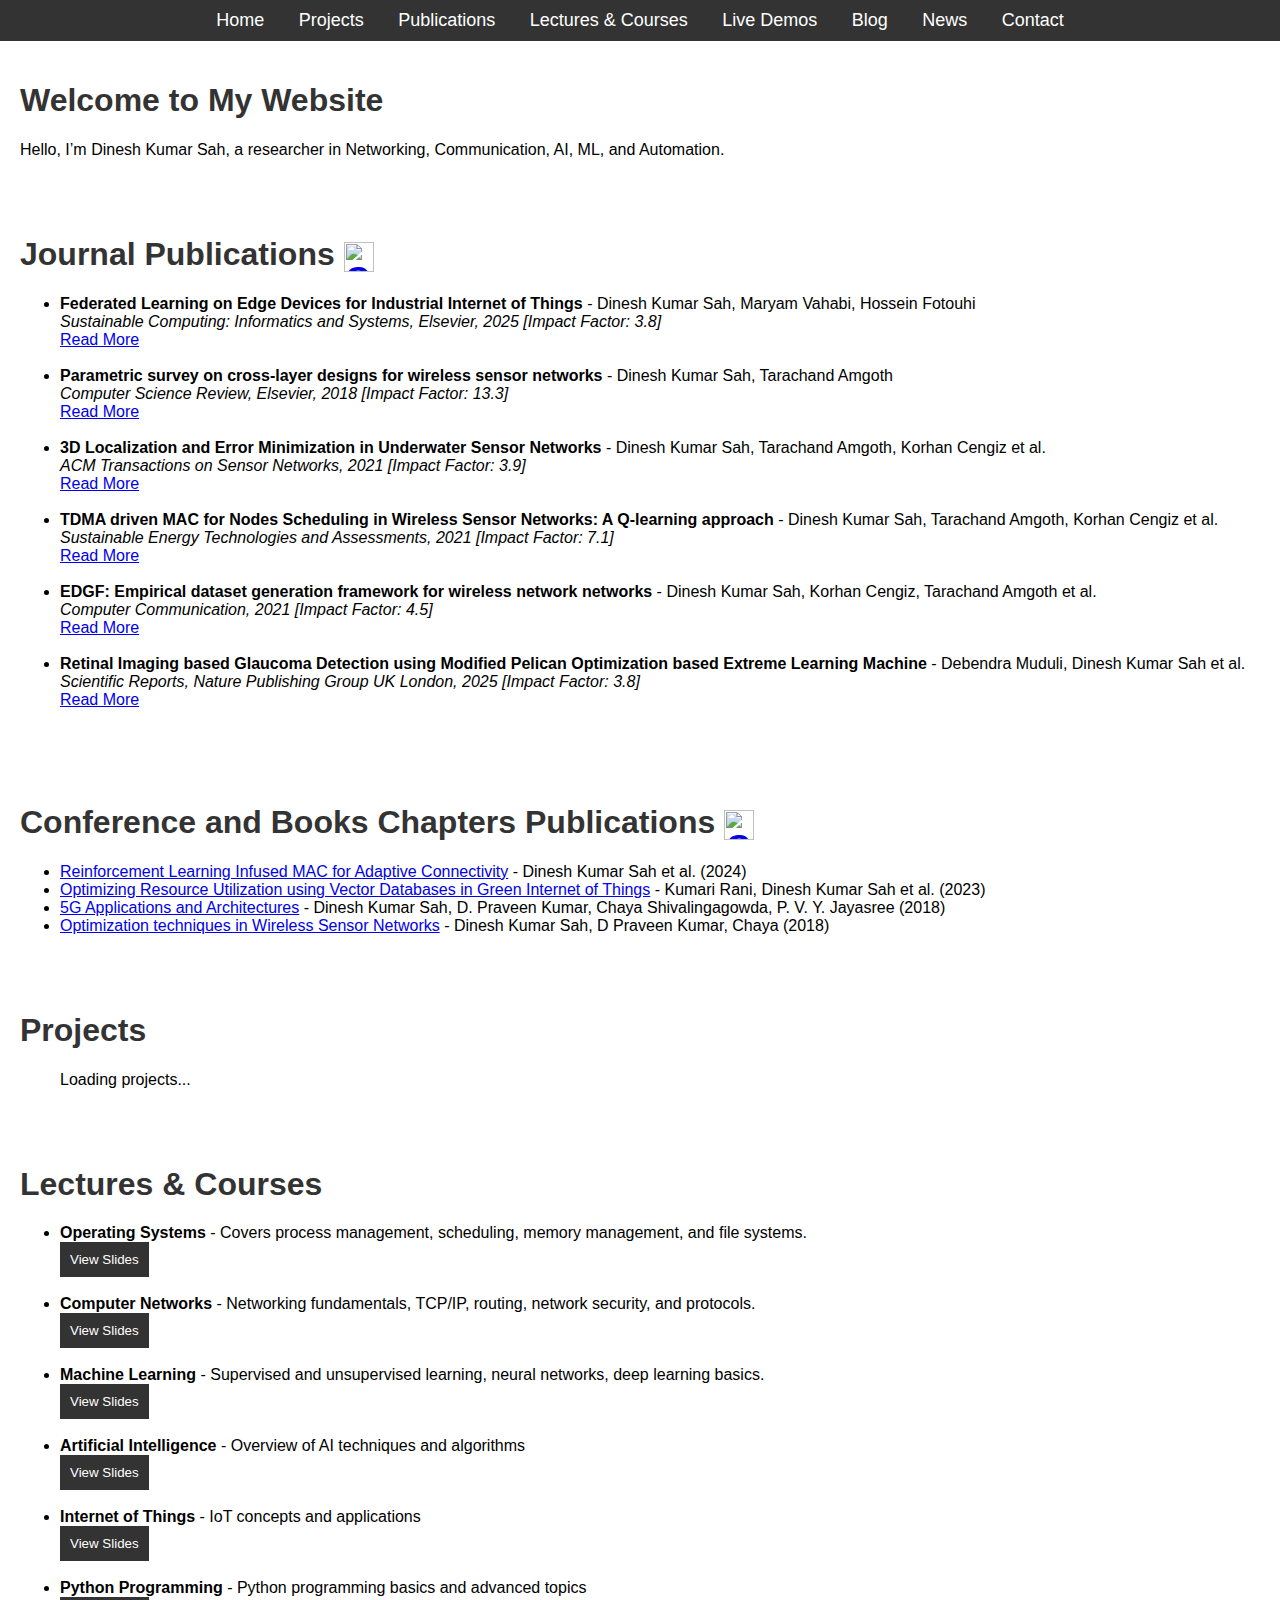
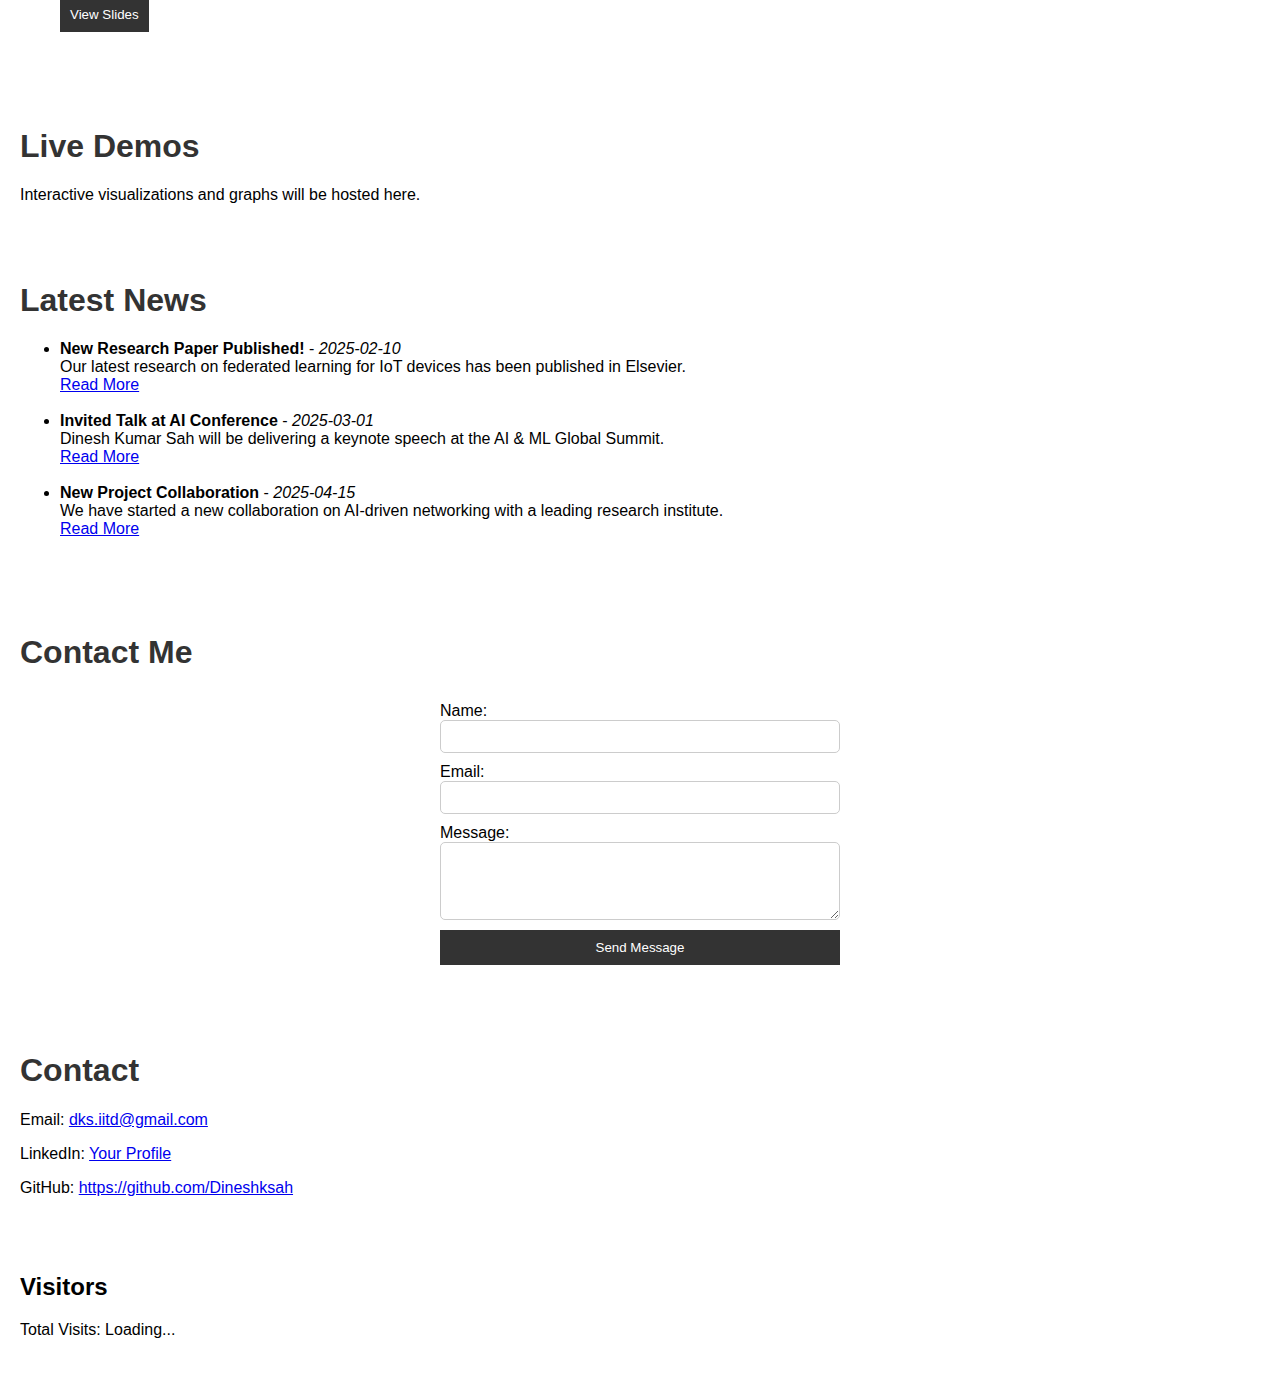
==== index.html @ 151e9bae "Update index.html" ====
<!-- Link External CSS -->
<link rel="stylesheet" href="styles.css">

<!-- Link External JavaScript -->
<script src="ui.js" defer></script>


<!DOCTYPE html>
<html lang="en">
<head>
    <meta charset="UTF-8">
    <meta name="viewport" content="width=device-width, initial-scale=1.0">
    <title>DKS</title>
    <style>
        body { font-family: Arial, sans-serif; margin: 0; padding: 0; }
        nav { background: #333; padding: 10px; text-align: center; }
        nav a { color: white; margin: 0 15px; text-decoration: none; font-size: 18px; }
        section { padding: 20px; }
        h1 { color: #333; }
    </style>
</head>
<body>
   
<nav>
    <a href="#home">Home</a>
    <a href="#projects">Projects</a>
    <a href="#publications">Publications</a>
    <a href="#lectures">Lectures & Courses</a>
    <a href="#demos">Live Demos</a>
    <a href="blog.html">Blog</a> <!-- New Blog Button -->
    <a href="#news">News</a> <!-- New News Button -->
    <a href="#contact">Contact</a>
</nav>

    <section id="home">
        <h1>Welcome to My Website</h1>
        <p>Hello, I’m Dinesh Kumar Sah, a researcher in Networking, Communication, AI, ML, and Automation.</p>
    </section>

    <section id="publications">
        <h1>Journal Publications 
            <a href="https://scholar.google.com/citations?user=5rvrZk8AAAAJ&hl=en&oi=ao" target="_blank">
                <img src="https://upload.wikimedia.org/wikipedia/commons/c/c7/Google_Scholar_logo.svg" 
                     alt="Google Scholar" 
                     width="30" 
                     height="30" 
                     style="vertical-align: middle;">
            </a>
        </h1>
        <ul id="journals-list">Loading journal papers...</ul>
    </section>

    <section id="conference-books-publications">
        <h1>Conference and Books Chapters Publications 
            <a href="https://scholar.google.com/citations?user=5rvrZk8AAAAJ&hl=en&oi=ao" target="_blank">
                <img src="https://upload.wikimedia.org/wikipedia/commons/c/c7/Google_Scholar_logo.svg" 
                     alt="Google Scholar" 
                     width="30" 
                     height="30" 
                     style="vertical-align: middle;">
            </a>
        </h1>
        <ul id="papers-list">Loading papers...</ul>
    </section>

    <section id="projects">
        <h1>Projects</h1>
        <ul id="projects-list">Loading projects...</ul>
    </section>

<section id="lectures">
    <h1>Lectures & Courses</h1>
    <ul id="lectures-list">Loading lectures...</ul>
</section>

<script>
    // Fetch subjects from lectures.json
    fetch('lectures.json')
        .then(response => response.json())
        .then(data => {
            let lecturesList = document.getElementById("lectures-list");
            lecturesList.innerHTML = "";
            data.forEach(lecture => {
                let listItem = `<li>
                    <strong>${lecture.title}</strong> - ${lecture.description} <br>
                    <a href="slides/${lecture.page}" target="_blank">
                        <button>View Slides</button>
                    </a>
                </li><br>`;
                lecturesList.innerHTML += listItem;
            });
        })
        .catch(error => console.error("Error loading lectures:", error));
</script>

    <section id="demos">
        <h1>Live Demos</h1>
        <p>Interactive visualizations and graphs will be hosted here.</p>
    </section>

    <script>
        // Fetch Journal Publications
        fetch('journals.json')
            .then(response => response.json())
            .then(data => {
                let journalsList = document.getElementById("journals-list");
                journalsList.innerHTML = "";
                data.forEach(journal => {
                    let listItem = `
                        <li>
                            <strong>${journal.title}</strong> - ${journal.authors} <br>
                            <em>${journal.journal}, ${journal.year} [Impact Factor: ${journal.impact_factor}]</em> <br>
                            <a href="${journal.link}" target="_blank">Read More</a>
                        </li><br>
                    `;
                    journalsList.innerHTML += listItem;
                });
            })
            .catch(error => console.error("Error loading journals:", error));

        // Fetch Conference and Book Chapter Publications
        fetch('papers.json')
            .then(response => response.json())
            .then(data => {
                let papersList = document.getElementById("papers-list");
                papersList.innerHTML = "";
                data.forEach(paper => {
                    let listItem = `
                        <li><a href="${paper.link}">${paper.title}</a> - ${paper.authors} (${paper.year})</li>
                    `;
                    papersList.innerHTML += listItem;
                });
            })
            .catch(error => console.error("Error loading papers:", error));

        // Fetch News
        fetch('news.json')
            .then(response => response.json())
            .then(data => {
                let newsList = document.getElementById("news-list");
                newsList.innerHTML = "";
                data.forEach(news => {
                    let listItem = `
                        <li>
                            <strong>${news.title}</strong> - <em>${news.date}</em> <br>
                            ${news.description} <br>
                            <a href="${news.link}" target="_blank">Read More</a>
                        </li><br>
                    `;
                    newsList.innerHTML += listItem;
                });
            })
            .catch(error => console.error("Error loading news:", error));
    </script>

    <section id="news">
        <h1>Latest News</h1>
        <ul id="news-list">Loading news...</ul>
    </section>

    <section id="contact">
        <h1>Contact Me</h1>
        <form id="contactForm">
            <label for="name">Name:</label>
            <input type="text" id="name" required>
            
            <label for="email">Email:</label>
            <input type="email" id="email" required>
            
            <label for="message">Message:</label>
            <textarea id="message" rows="4" required></textarea>
            
            <button type="submit">Send Message</button>
        </form>
        <p id="formStatus"></p>
    </section>

    <style>
        /* Basic Styling for Form */
        form {
            max-width: 400px;
            margin: auto;
            padding: 10px;
            display: flex;
            flex-direction: column;
        }
        input, textarea {
            margin-bottom: 10px;
            padding: 8px;
            border: 1px solid #ccc;
            border-radius: 5px;
        }
        button {
            background-color: #333;
            color: white;
            padding: 10px;
            border: none;
            cursor: pointer;
        }
        button:hover {
            background-color: #555;
        }
        #formStatus {
            text-align: center;
            margin-top: 10px;
            font-weight: bold;
        }
    </style>

    <section id="contact">
        <h1>Contact</h1>
        <p>Email: <a href="mailto:dks.iitd@gmail.com">dks.iitd@gmail.com</a></p>
        <p>LinkedIn: <a href="#">Your Profile</a></p>
        <p>GitHub: <a href="#">https://github.com/Dineshksah</a></p>
    </section>

<section id="visitor-count">
    <h2>Visitors</h2>
    <p>Total Visits: <span id="visit-count">Loading...</span></p>
</section>


    <!--     from here thing are commented  -->

  <script type="module">
  // Import the necessary Firebase SDKs
  import { initializeApp } from "https://www.gstatic.com/firebasejs/11.3.1/firebase-app.js";
  import { getFirestore, collection, addDoc, getDocs } from "https://www.gstatic.com/firebasejs/11.3.1/firebase-firestore.js";

  // Your Firebase Configuration
  const firebaseConfig = {
    apiKey: "AIzaSyALmsmp7Ucl5R_MDv22D4RGgfpVOBVGSXM",
    authDomain: "visitortracker-b05e8.firebaseapp.com",
    projectId: "visitortracker-b05e8",
    storageBucket: "visitortracker-b05e8.firebasestorage.app",
    messagingSenderId: "436116621979",
    appId: "1:436116621979:web:8ce66c51e2e0ae87d2143e",
    measurementId: "G-VPR4KCX82P"
  };

  // Initialize Firebase
  const app = initializeApp(firebaseConfig);
  const db = getFirestore(app);

//   // Function to Log Visitor Data
//   async function logVisitor() {
//     try {
//       const ipResponse = await fetch('https://api.ipify.org?format=json');
//       const ipData = await ipResponse.json();
//       const visitorIP = ipData.ip;
// //const locationResponse = await fetch(`https://cors-anywhere.herokuapp.com/https://ipapi.co/${visitorIP}/json/`);

//         const locationResponse = await fetch(`https://cors.io/?https://ipapi.co/${visitorIP}/json/`);

//       // const locationResponse = await fetch(`https://ipapi.co/${visitorIP}/json/`);
//       const locationData = await locationResponse.json();

//       const visitorData = {
//         ip: visitorIP,
//         city: locationData.city || "Unknown",
//         country: locationData.country_name || "Unknown",
//         browser: navigator.userAgent,
//         date: new Date().toISOString()
//       };



        

//       // Store visitor data in Firestore
//       await addDoc(collection(db, "visitors"), visitorData);
//       console.log("Visitor logged in Firebase");
//     } catch (error) {
//       console.error("Error logging visitor:", error);
//     }
//   }






      
      async function logVisitor() {
    try {
        const ipResponse = await fetch('https://ipinfo.io/json'); // Using ipinfo.io
        const ipData = await ipResponse.json();
        const visitorIP = ipData.ip;

        // Fetching location data from ipinfo.io
        const locationResponse = await fetch(`https://ipinfo.io/${visitorIP}/json`);
        const locationData = await locationResponse.json();

        const visitorData = {
            ip: visitorIP,
            city: locationData.city || "Unknown",
            country: locationData.country || "Unknown",
            browser: navigator.userAgent,
            date: new Date().toISOString()
        };

        // Store visitor data in Firestore
        await addDoc(collection(db, "visitors"), visitorData);
        console.log("Visitor logged in Firebase");
    } catch (error) {
        console.error("Error logging visitor:", error);
    }
}


  // Function to Display Visitor Count
  async function updateVisitorCount() {
    try {
      const querySnapshot = await getDocs(collection(db, "visitors"));
      let visitorCount = querySnapshot.size; // Total visitors count
      document.getElementById("visit-count").innerText = visitorCount;
    } catch (error) {
      console.error("Error fetching visitor count:", error);
    }
  }

  // Run both functions on page load
  logVisitor();
  updateVisitorCount();
</script>

<script type="module">
  // Import Firebase modules
  import { initializeApp } from "https://www.gstatic.com/firebasejs/11.3.1/firebase-app.js";
  import { getFirestore, collection, addDoc } from "https://www.gstatic.com/firebasejs/11.3.1/firebase-firestore.js";

  // Your Firebase Configuration
  const firebaseConfig = {
    apiKey: "AIzaSyALmsmp7Ucl5R_MDv22D4RGgfpVOBVGSXM",
    authDomain: "visitortracker-b05e8.firebaseapp.com",
    projectId: "visitortracker-b05e8",
    storageBucket: "visitortracker-b05e8.firebasestorage.app",
    messagingSenderId: "436116621979",
    appId: "1:436116621979:web:8ce66c51e2e0ae87d2143e",
    measurementId: "G-VPR4KCX82P"
  };

  // Initialize Firebase
  const app = initializeApp(firebaseConfig);
  const db = getFirestore(app);

  // Form submission handling
  document.getElementById("contactForm").addEventListener("submit", async function (event) {
    event.preventDefault(); // Prevent the default form submission

    // Get form values
    let name = document.getElementById("name").value;
    let email = document.getElementById("email").value;
    let message = document.getElementById("message").value;

    // Debugging step
    console.log("Form Data:", name, email, message);

    try {
        // Store message in Firestore
        await addDoc(collection(db, "messages"), {
            name: name,
            email: email,
            message: message,
            timestamp: new Date().toISOString()
        });

        // Show success message
        document.getElementById("formStatus").innerText = "Message sent successfully!";
        document.getElementById("formStatus").style.color = "green";

        // Clear form fields
        document.getElementById("contactForm").reset();
    } catch (error) {
        console.error("Error sending message:", error);
        document.getElementById("formStatus").innerText = "Error sending message. Try again.";
        document.getElementById("formStatus").style.color = "red";
    }
  });
</script>



    

</body>
</html>
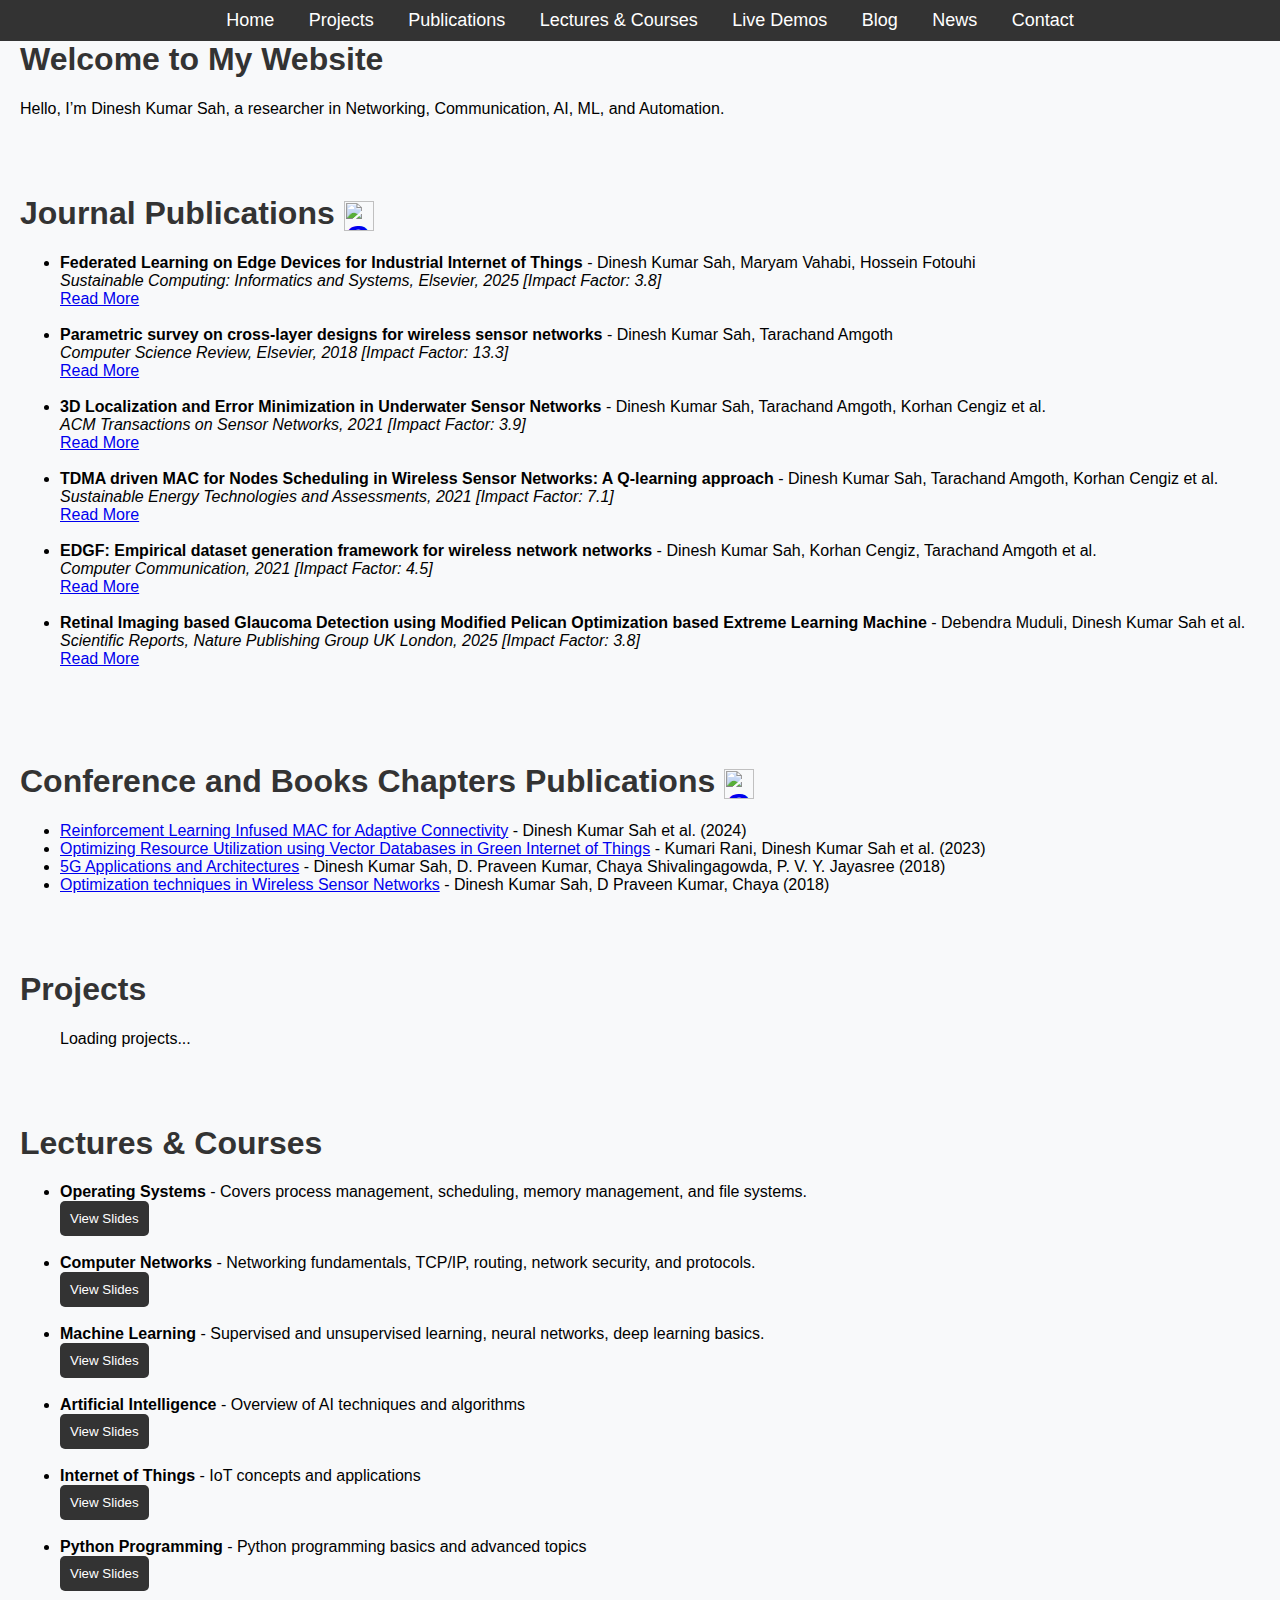
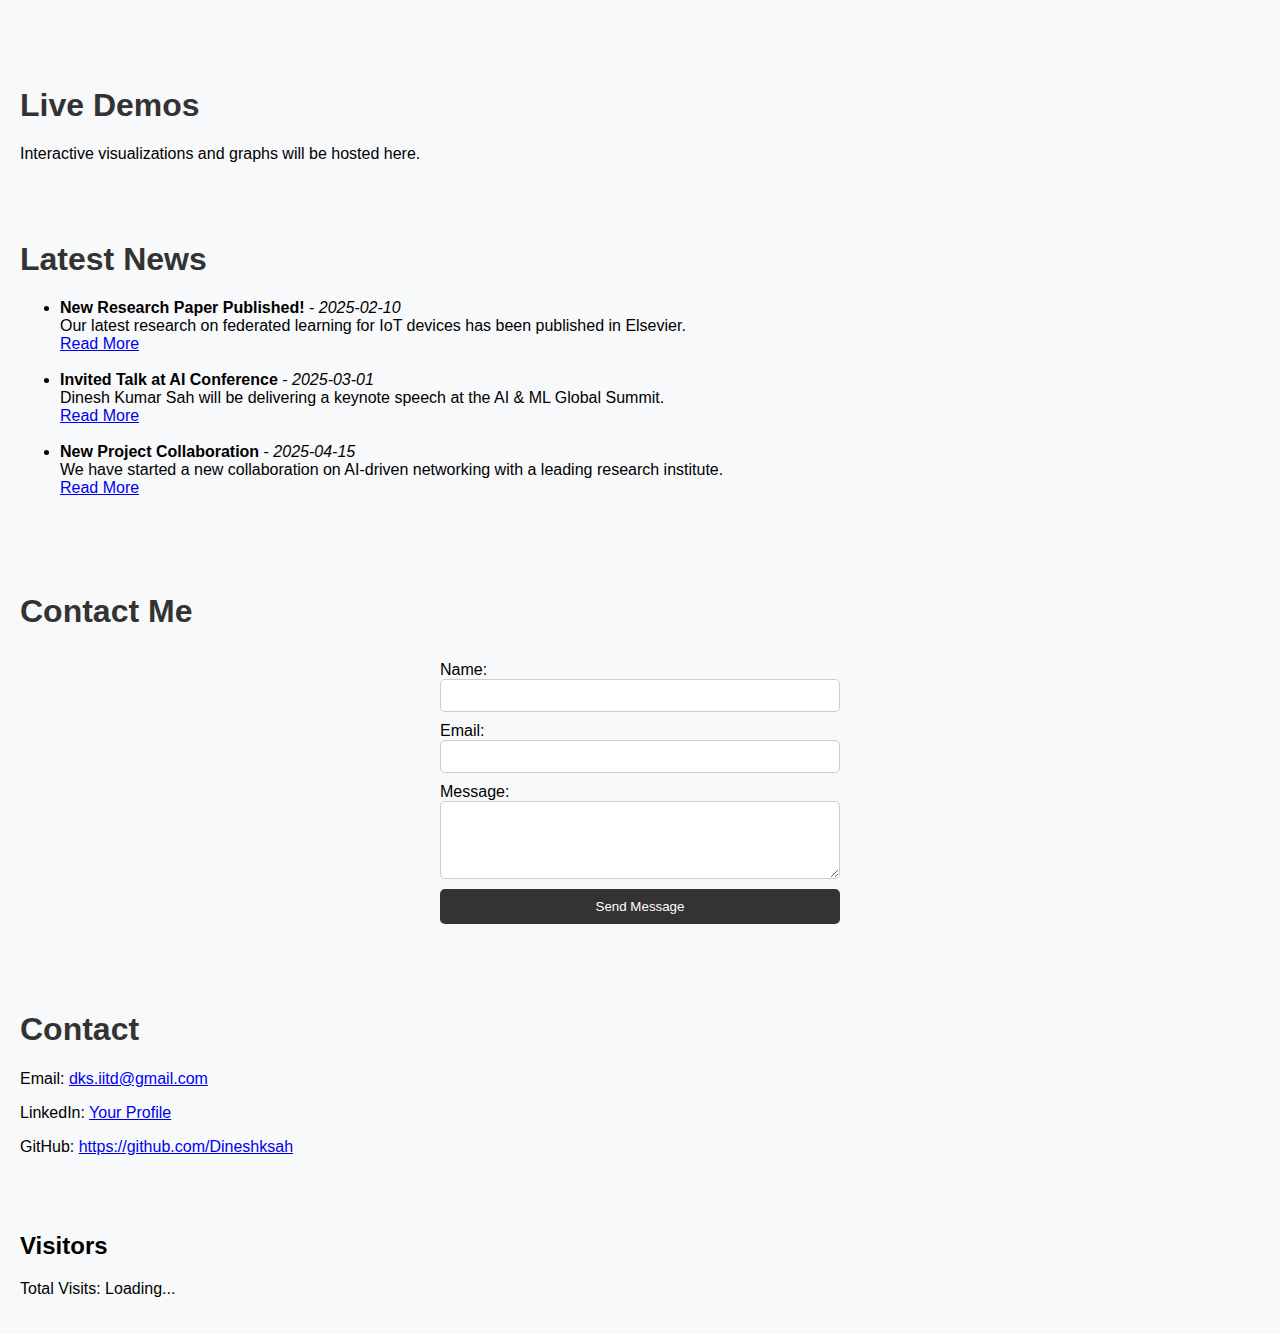
==== commit f8dc056d: "Update index.html" ====
--- a/index.html
+++ b/index.html
@@ -11,6 +11,11 @@
     <meta charset="UTF-8">
     <meta name="viewport" content="width=device-width, initial-scale=1.0">
     <title>DKS</title>
+        <!-- Link External CSS -->
+    <link rel="stylesheet" href="styles.css">
+
+    <!-- Link External JavaScript -->
+    <script src="ui.js" defer></script>
     <style>
         body { font-family: Arial, sans-serif; margin: 0; padding: 0; }
         nav { background: #333; padding: 10px; text-align: center; }
--- a/styles.css
+++ b/styles.css
@@ -0,0 +1,68 @@
+/* General Page Styling */
+body {
+    font-family: Arial, sans-serif;
+    margin: 0;
+    padding: 0;
+    background-color: #f8f9fa;
+}
+
+/* Navigation Bar Styling */
+nav {
+    background: #333;
+    padding: 10px;
+    text-align: center;
+    position: fixed;
+    width: 100%;
+    top: 0;
+    left: 0;
+    z-index: 100;
+}
+
+nav a {
+    color: white;
+    margin: 0 15px;
+    text-decoration: none;
+    font-size: 18px;
+    transition: all 0.3s ease-in-out;
+}
+
+nav a:hover {
+    color: #f8b400;
+}
+
+/* Section Styling */
+section {
+    padding: 80px 20px;
+}
+
+/* Button Styling */
+button {
+    padding: 10px 15px;
+    background-color: #007bff;
+    color: white;
+    border: none;
+    border-radius: 5px;
+    cursor: pointer;
+    transition: all 0.3s ease-in-out;
+}
+
+button:hover {
+    background-color: #0056b3;
+}
+
+/* Smooth Scroll Effect */
+html {
+    scroll-behavior: smooth;
+}
+
+/* Fade-in Animation */
+.fade-in {
+    opacity: 0;
+    transform: translateY(20px);
+    transition: opacity 0.6s ease-in-out, transform 0.6s ease-in-out;
+}
+
+.fade-in.visible {
+    opacity: 1;
+    transform: translateY(0);
+}
--- a/styles.css
+++ b/styles.css
@@ -0,0 +1,68 @@
+/* General Page Styling */
+body {
+    font-family: Arial, sans-serif;
+    margin: 0;
+    padding: 0;
+    background-color: #f8f9fa;
+}
+
+/* Navigation Bar Styling */
+nav {
+    background: #333;
+    padding: 10px;
+    text-align: center;
+    position: fixed;
+    width: 100%;
+    top: 0;
+    left: 0;
+    z-index: 100;
+}
+
+nav a {
+    color: white;
+    margin: 0 15px;
+    text-decoration: none;
+    font-size: 18px;
+    transition: all 0.3s ease-in-out;
+}
+
+nav a:hover {
+    color: #f8b400;
+}
+
+/* Section Styling */
+section {
+    padding: 80px 20px;
+}
+
+/* Button Styling */
+button {
+    padding: 10px 15px;
+    background-color: #007bff;
+    color: white;
+    border: none;
+    border-radius: 5px;
+    cursor: pointer;
+    transition: all 0.3s ease-in-out;
+}
+
+button:hover {
+    background-color: #0056b3;
+}
+
+/* Smooth Scroll Effect */
+html {
+    scroll-behavior: smooth;
+}
+
+/* Fade-in Animation */
+.fade-in {
+    opacity: 0;
+    transform: translateY(20px);
+    transition: opacity 0.6s ease-in-out, transform 0.6s ease-in-out;
+}
+
+.fade-in.visible {
+    opacity: 1;
+    transform: translateY(0);
+}
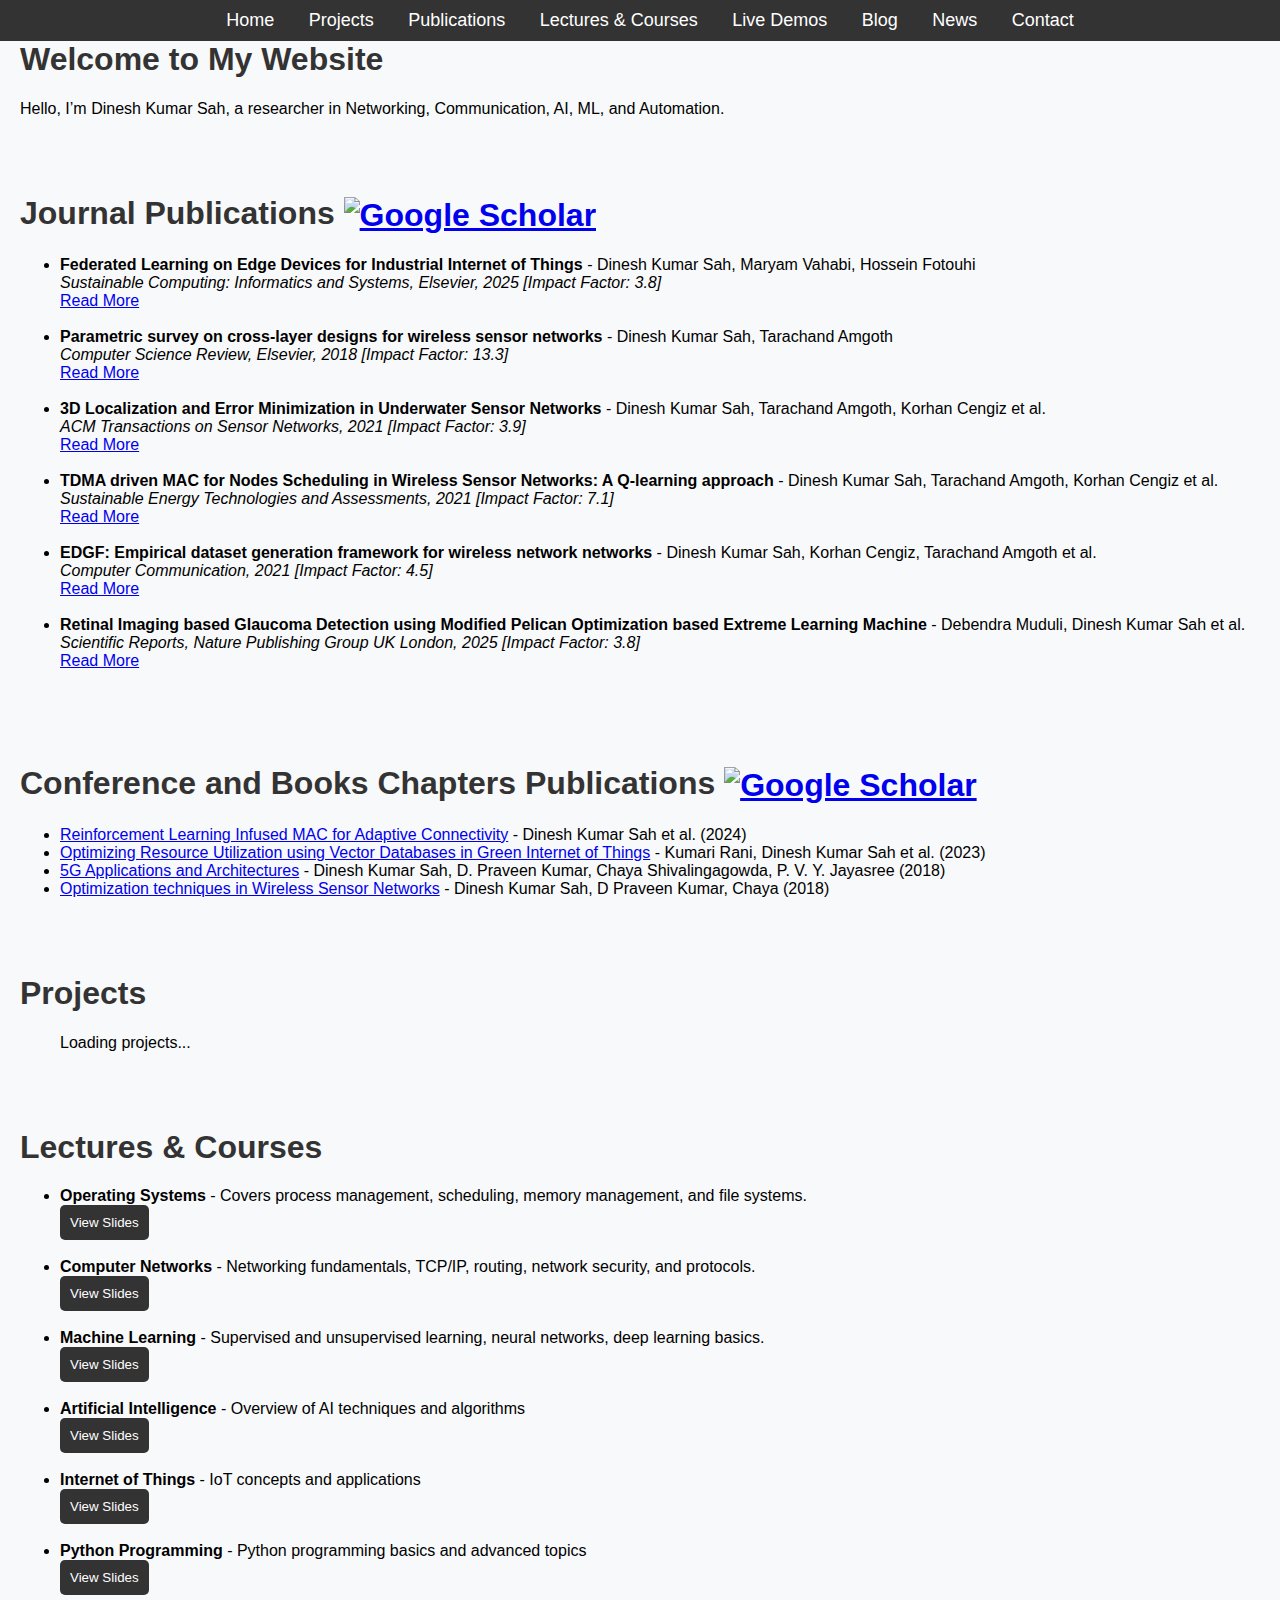
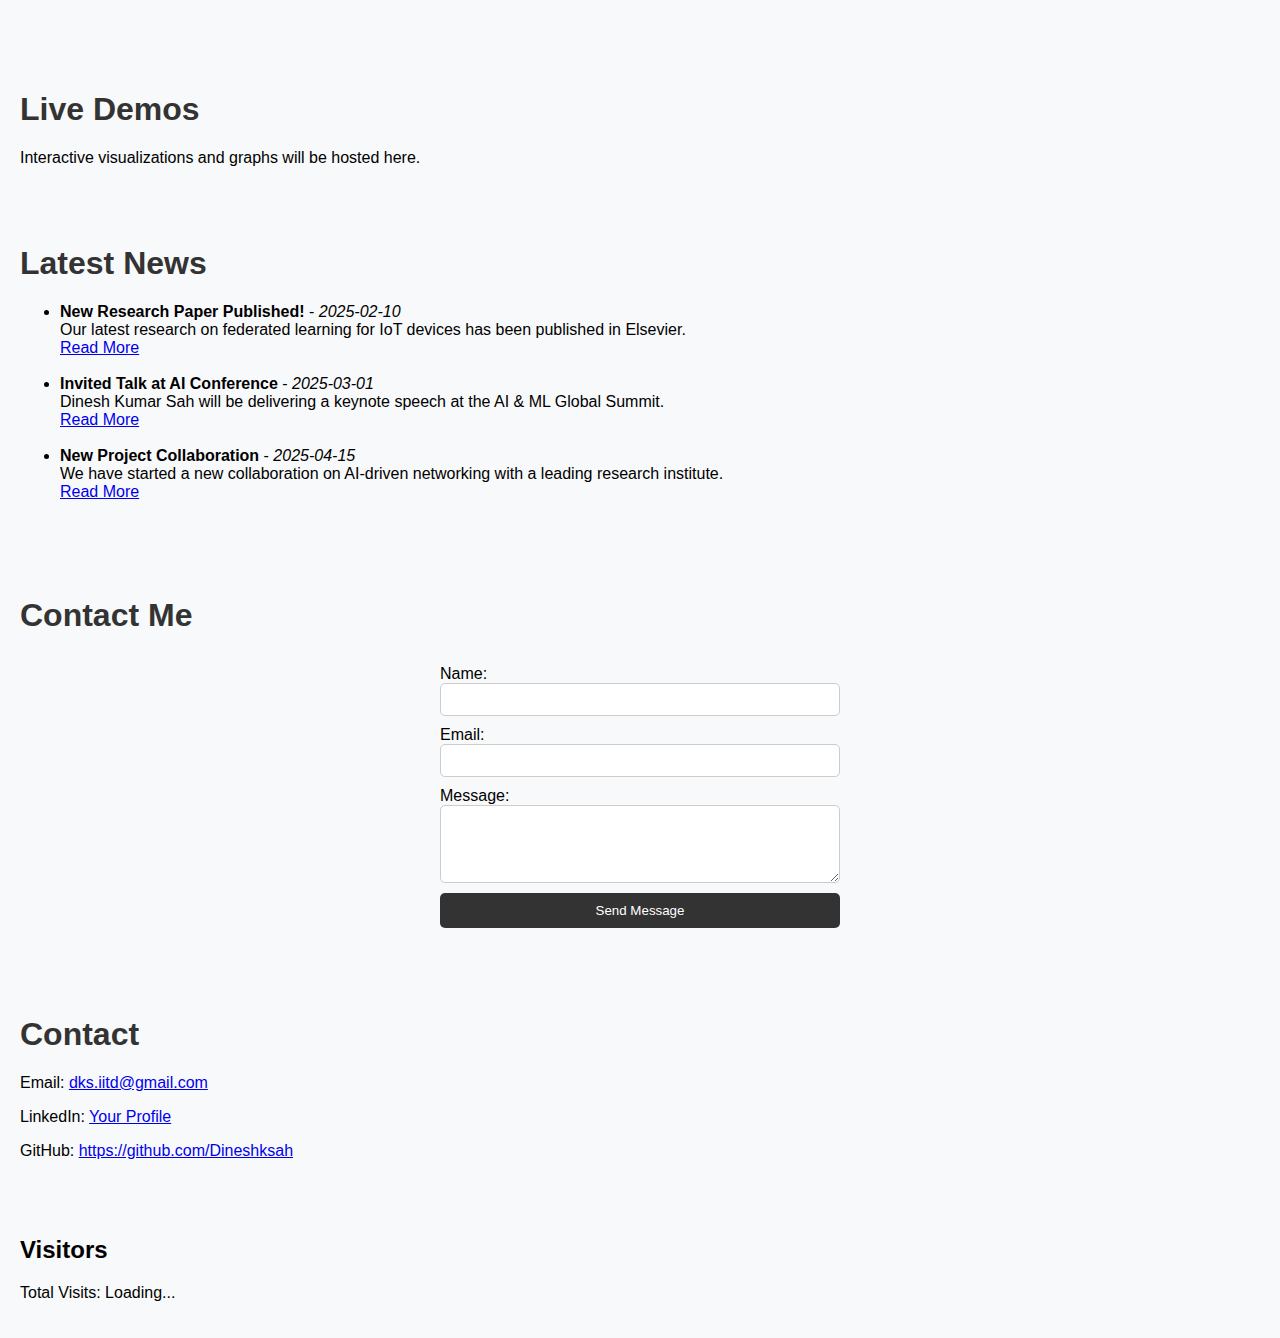
==== commit 9e5f3667: "Update index.html" ====
--- a/index.html
+++ b/index.html
@@ -1,9 +1,3 @@
-<!-- Link External CSS -->
-<link rel="stylesheet" href="styles.css">
-
-<!-- Link External JavaScript -->
-<script src="ui.js" defer></script>
-
 
 <!DOCTYPE html>
 <html lang="en">
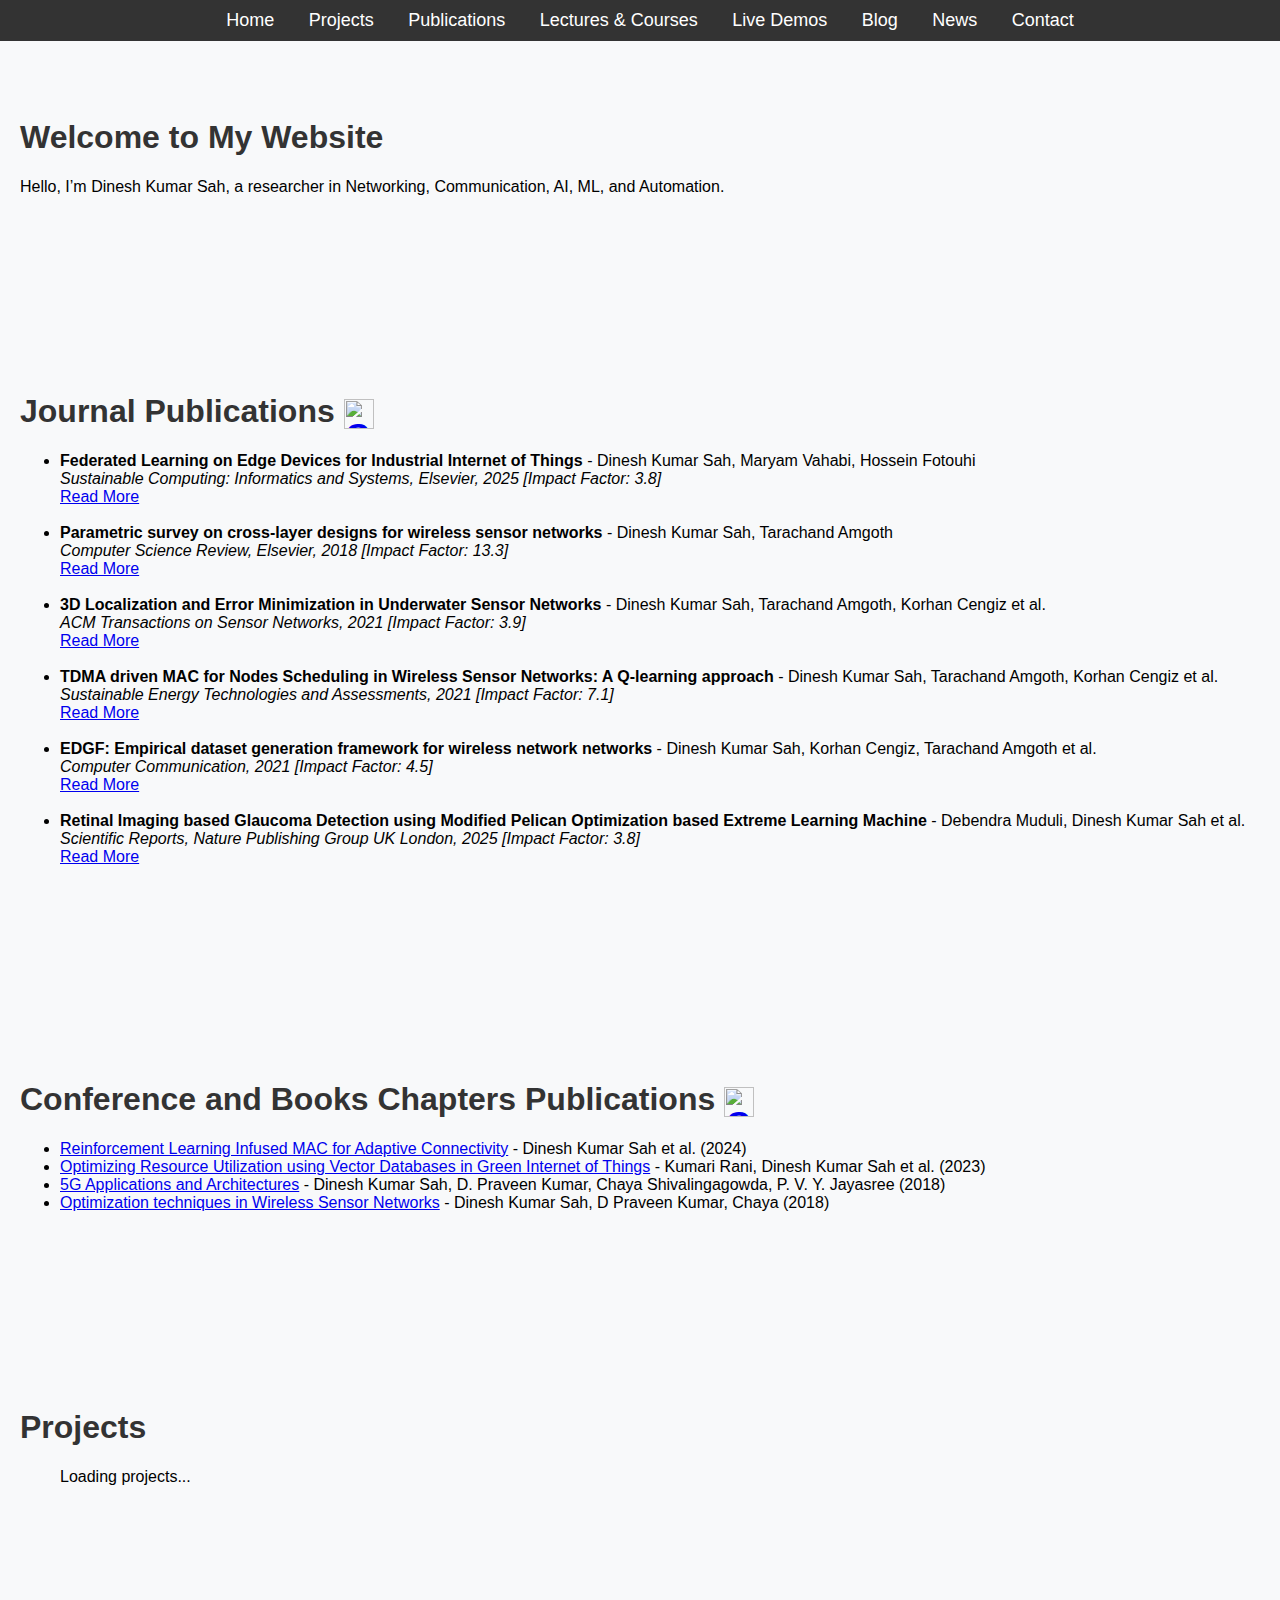
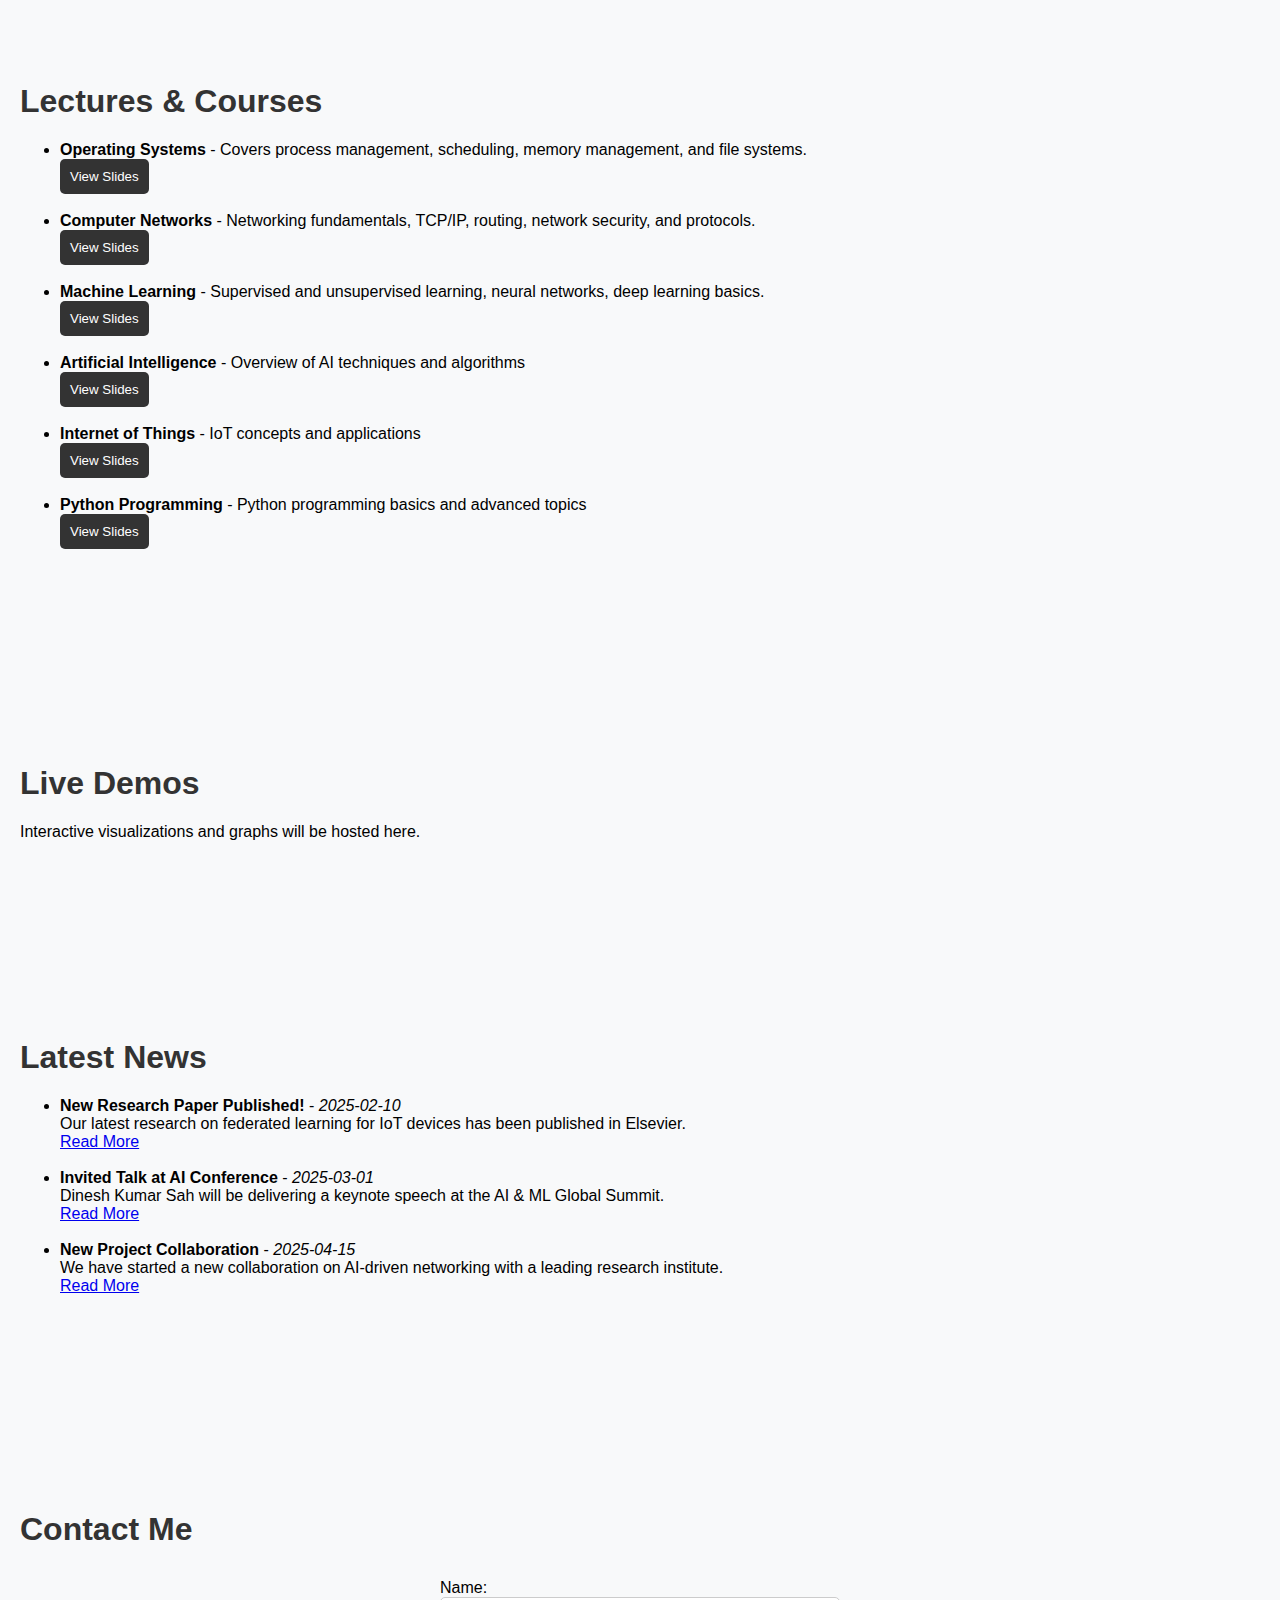
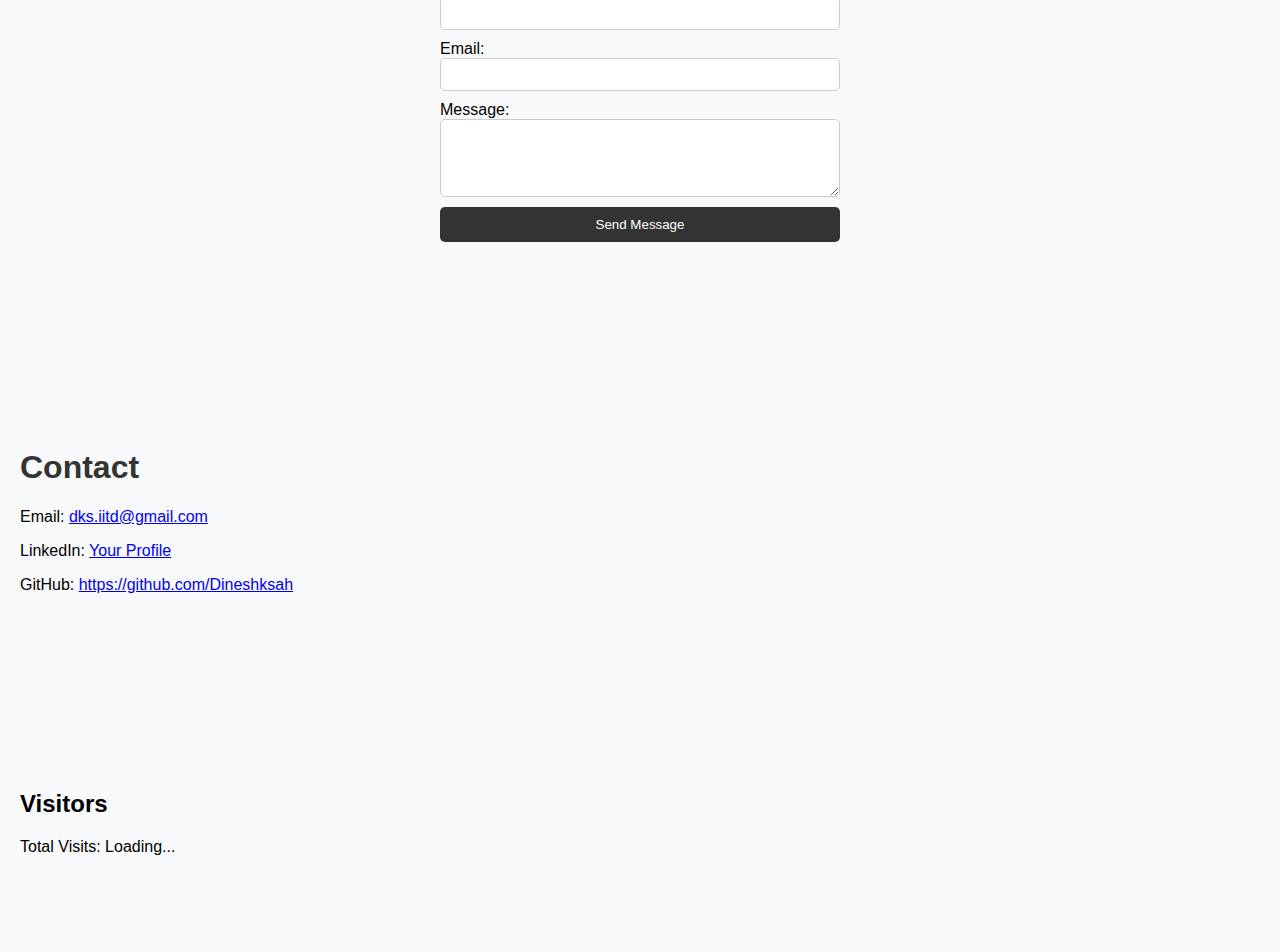
==== commit a70d5db0: "Update index.html" ====
--- a/index.html
+++ b/index.html
@@ -1,5 +1,5 @@
 
-<!DOCTYPE html>
+<!-- <!DOCTYPE html>
 <html lang="en">
 <head>
     <meta charset="UTF-8">
@@ -17,6 +17,20 @@
         section { padding: 20px; }
         h1 { color: #333; }
     </style>
+</head>
+<body> -->
+    <!DOCTYPE html>
+<html lang="en">
+<head>
+    <meta charset="UTF-8">
+    <meta name="viewport" content="width=device-width, initial-scale=1.0">
+    <title>DKS</title>
+
+    <!-- Link External CSS -->
+    <link rel="stylesheet" href="styles.css">
+
+    <!-- Link External JavaScript -->
+    <script src="ui.js" defer></script>
 </head>
 <body>
    
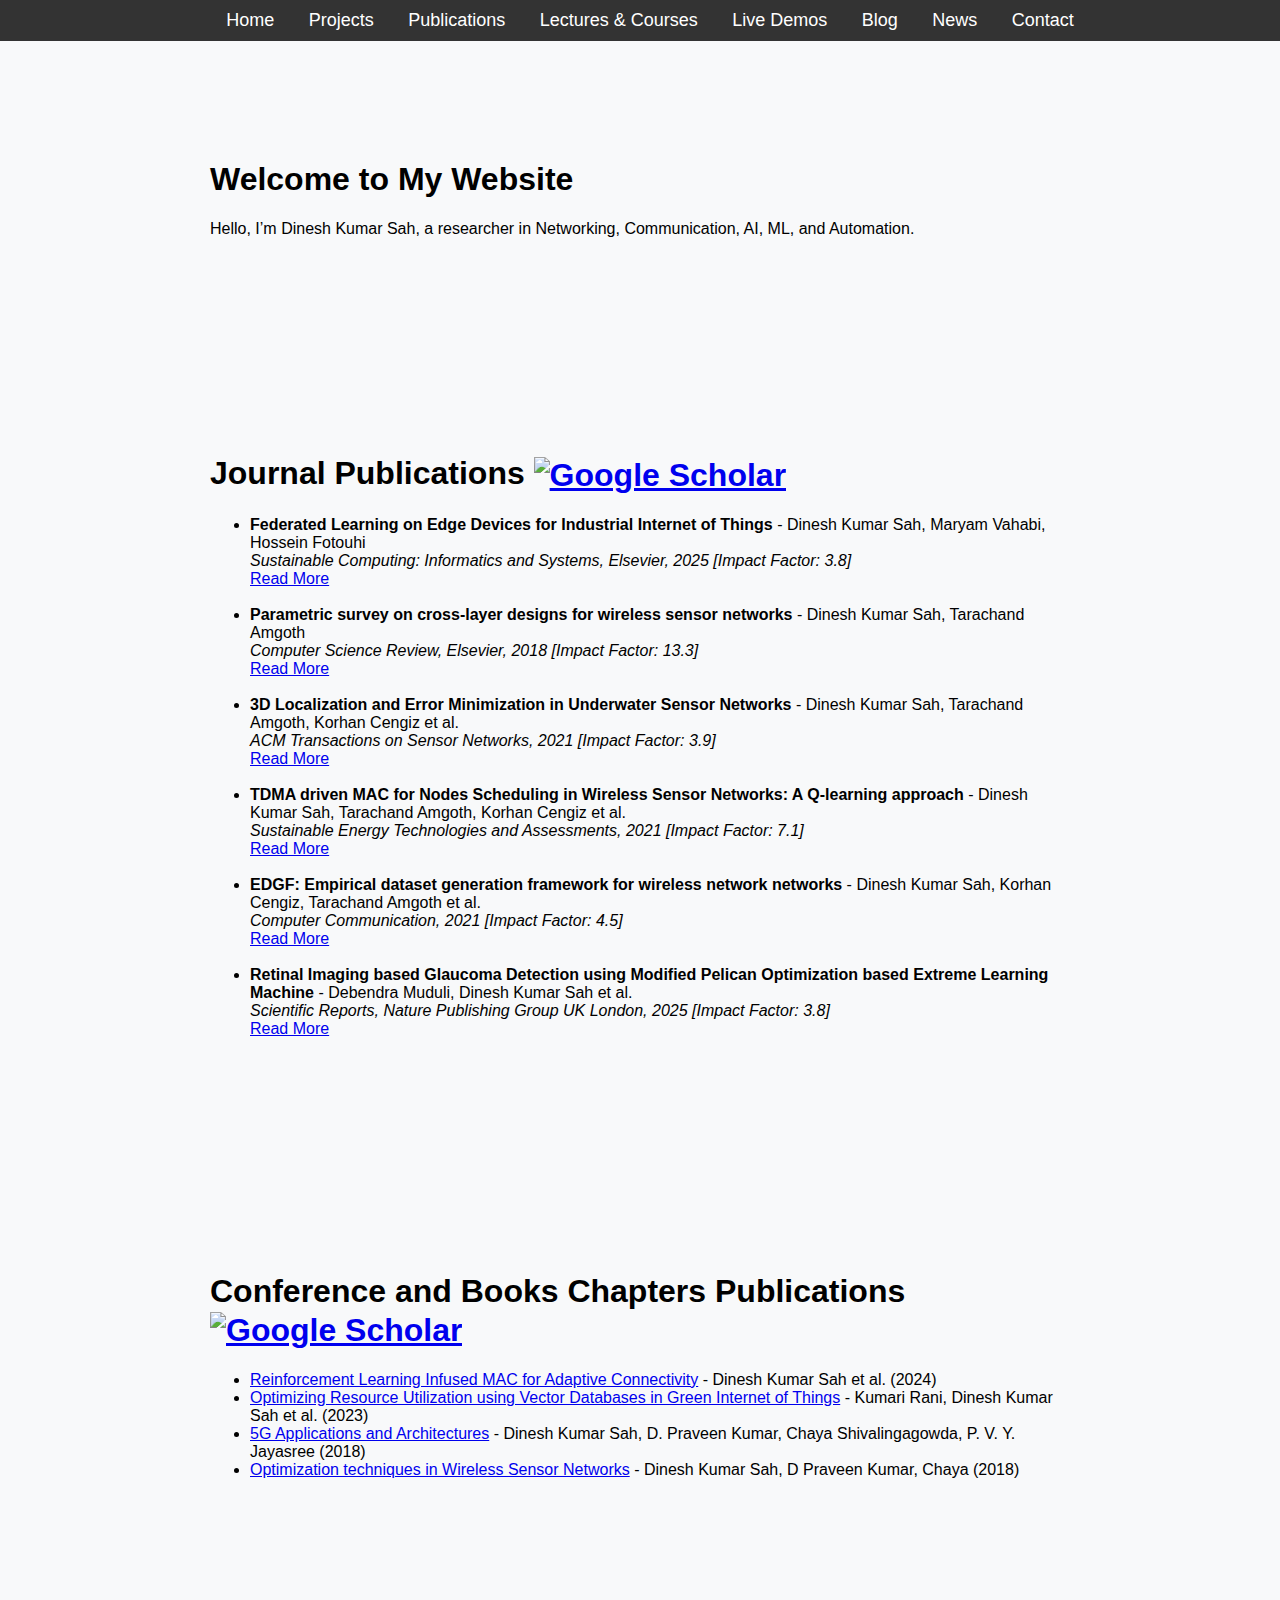
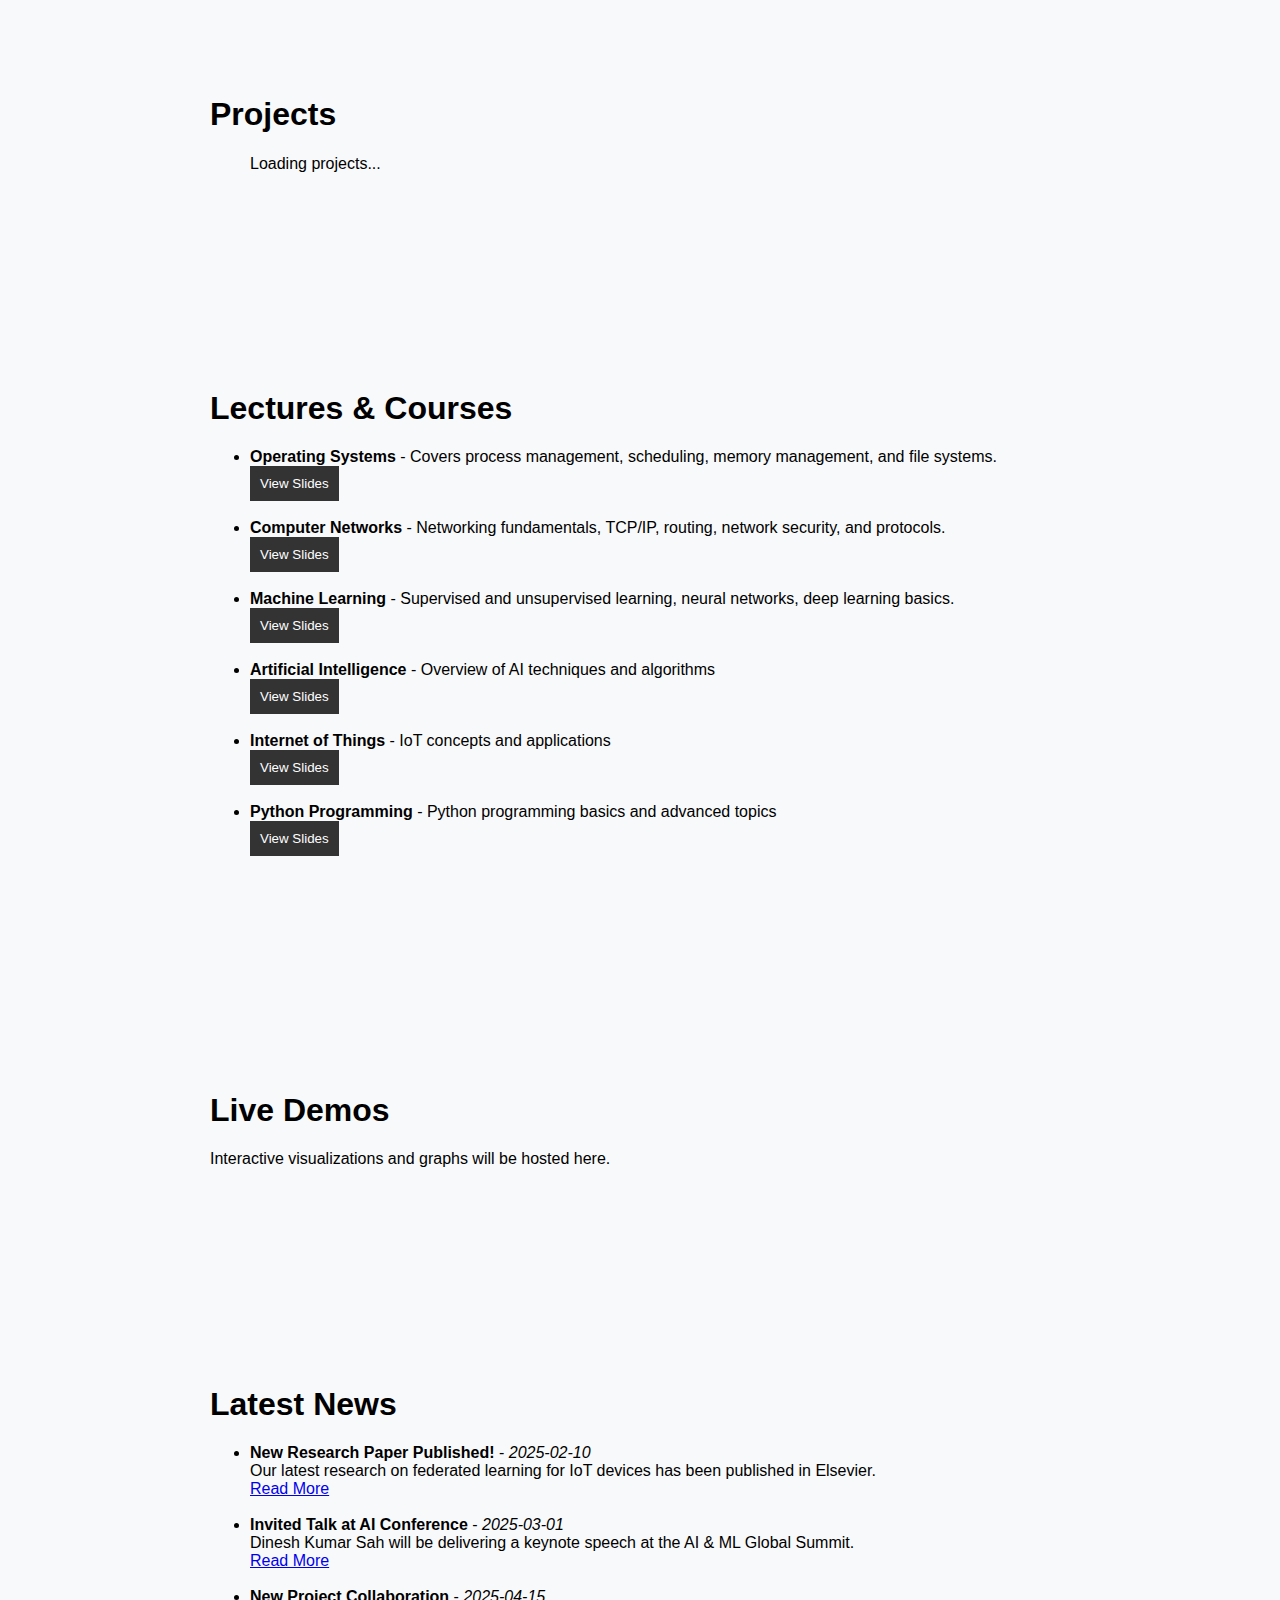
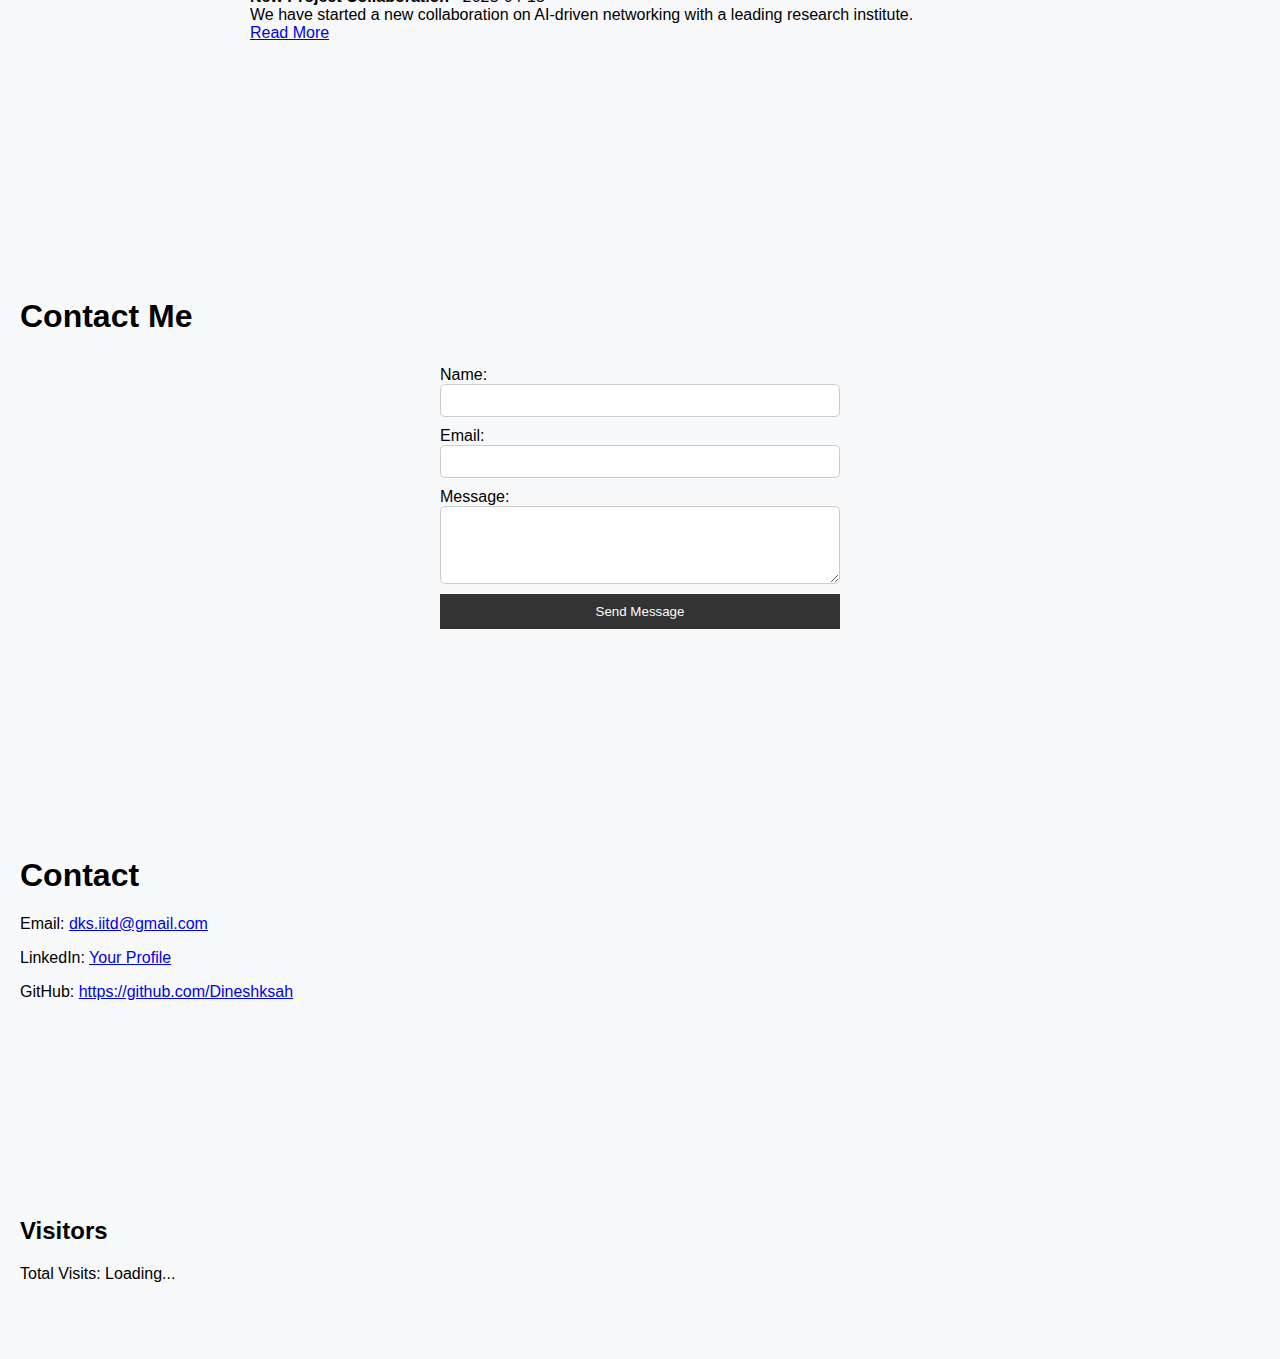
==== commit 031bb116: "Update index.html" ====
--- a/index.html
+++ b/index.html
@@ -1,24 +1,5 @@
 
-<!-- <!DOCTYPE html>
-<html lang="en">
-<head>
-    <meta charset="UTF-8">
-    <meta name="viewport" content="width=device-width, initial-scale=1.0">
-    <title>DKS</title>
-        <!-- Link External CSS -->
-    <link rel="stylesheet" href="styles.css">
-
-    <!-- Link External JavaScript -->
-    <script src="ui.js" defer></script>
-    <style>
-        body { font-family: Arial, sans-serif; margin: 0; padding: 0; }
-        nav { background: #333; padding: 10px; text-align: center; }
-        nav a { color: white; margin: 0 15px; text-decoration: none; font-size: 18px; }
-        section { padding: 20px; }
-        h1 { color: #333; }
-    </style>
-</head>
-<body> -->
+
     <!DOCTYPE html>
 <html lang="en">
 <head>
@@ -44,7 +25,7 @@
     <a href="#news">News</a> <!-- New News Button -->
     <a href="#contact">Contact</a>
 </nav>
-
+ <div class="container">
     <section id="home">
         <h1>Welcome to My Website</h1>
         <p>Hello, I’m Dinesh Kumar Sah, a researcher in Networking, Communication, AI, ML, and Automation.</p>
@@ -170,7 +151,7 @@
         <h1>Latest News</h1>
         <ul id="news-list">Loading news...</ul>
     </section>
-
+</div>
     <section id="contact">
         <h1>Contact Me</h1>
         <form id="contactForm">
--- a/styles.css
+++ b/styles.css
@@ -6,7 +6,20 @@
     background-color: #f8f9fa;
 }
 
-/* Navigation Bar Styling */
+/* Fix Alignment: Add Padding */
+.container {
+    max-width: 900px; /* Adjust width */
+    margin: 0 auto; /* Center content */
+    padding: 20px;
+}
+
+/* Section Styling */
+section {
+    padding: 60px 20px;
+    margin-top: 60px;
+}
+
+/* Sticky Navbar */
 nav {
     background: #333;
     padding: 10px;
@@ -16,8 +29,10 @@
     top: 0;
     left: 0;
     z-index: 100;
+    transition: all 0.3s ease-in-out;
 }
 
+/* Navigation Bar Links */
 nav a {
     color: white;
     margin: 0 15px;
@@ -28,41 +43,12 @@
 
 nav a:hover {
     color: #f8b400;
+    transform: scale(1.1);
 }
 
-/* Section Styling */
-section {
-    padding: 80px 20px;
-}
-
-/* Button Styling */
-button {
-    padding: 10px 15px;
-    background-color: #007bff;
-    color: white;
-    border: none;
-    border-radius: 5px;
-    cursor: pointer;
+/* Sticky Effect on Scroll */
+nav.scrolled {
+    background: rgba(0, 0, 0, 0.9);
+    padding: 8px;
     transition: all 0.3s ease-in-out;
 }
-
-button:hover {
-    background-color: #0056b3;
-}
-
-/* Smooth Scroll Effect */
-html {
-    scroll-behavior: smooth;
-}
-
-/* Fade-in Animation */
-.fade-in {
-    opacity: 0;
-    transform: translateY(20px);
-    transition: opacity 0.6s ease-in-out, transform 0.6s ease-in-out;
-}
-
-.fade-in.visible {
-    opacity: 1;
-    transform: translateY(0);
-}
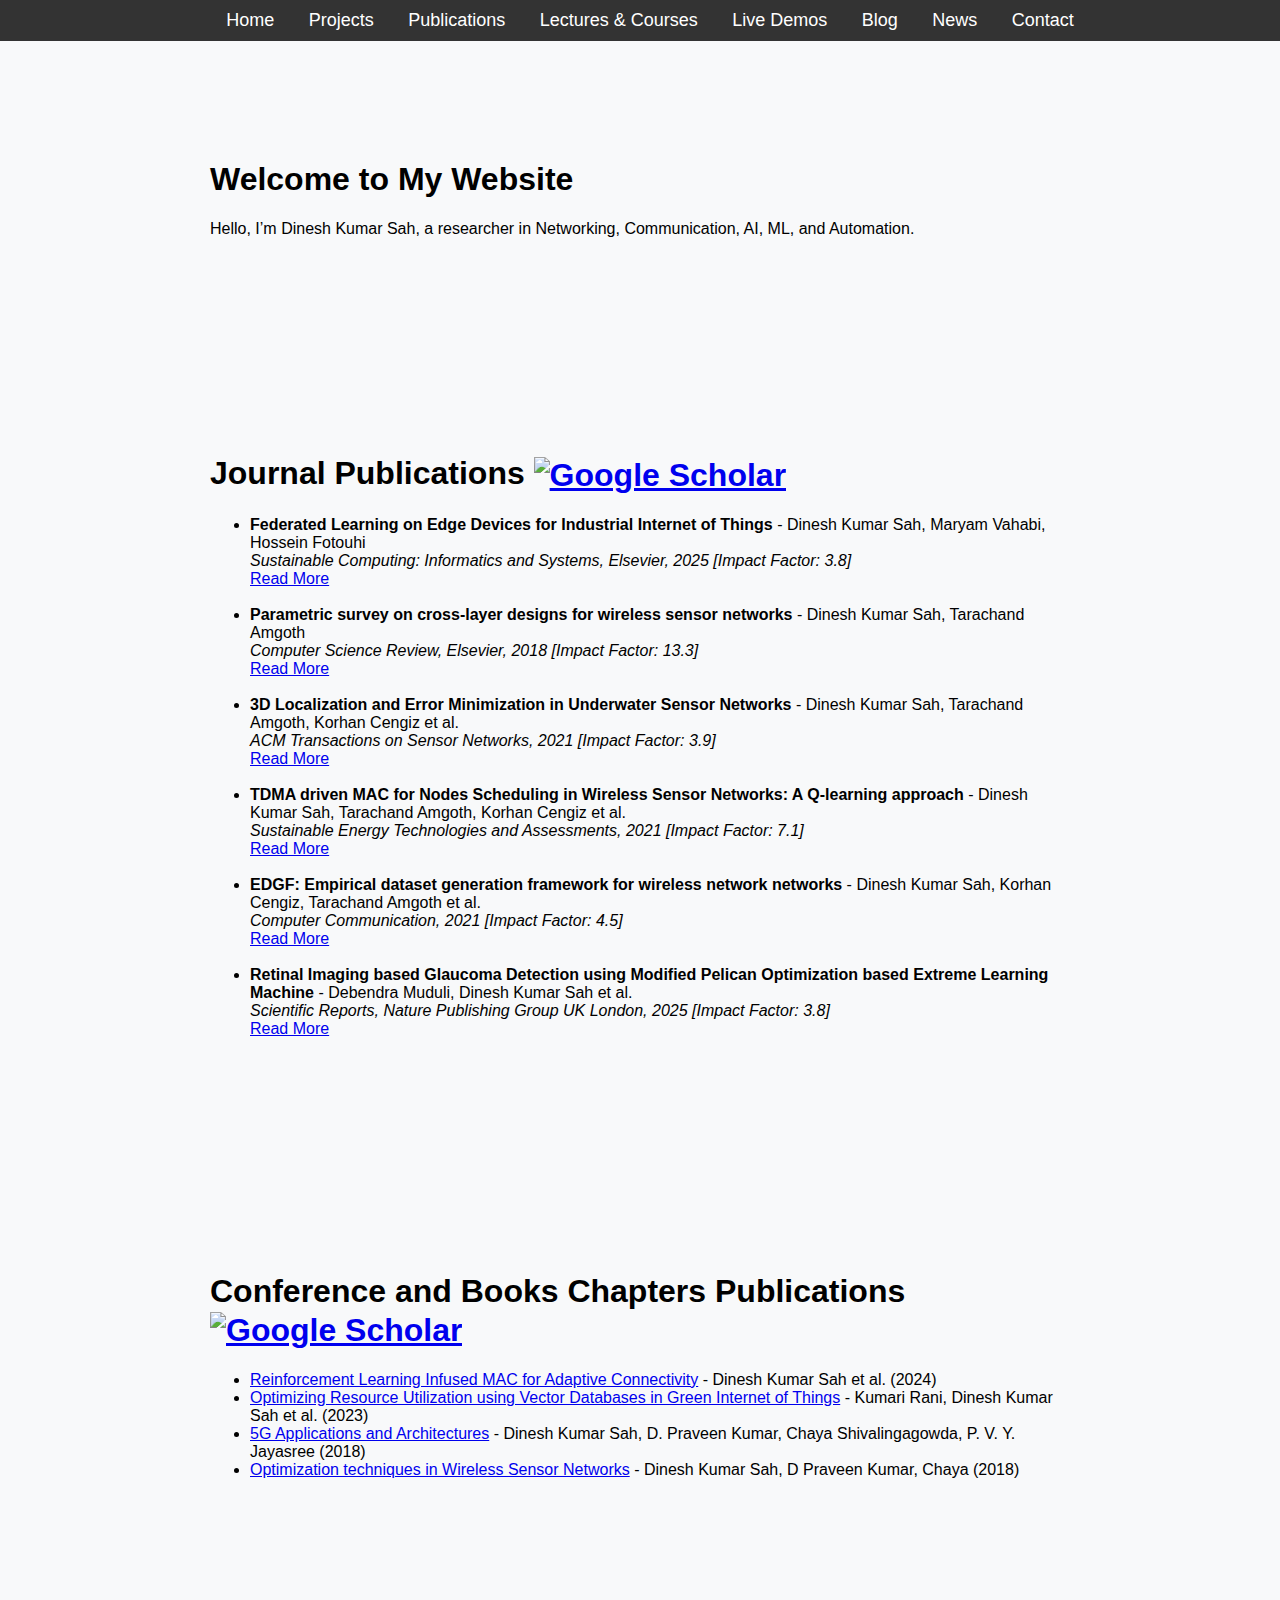
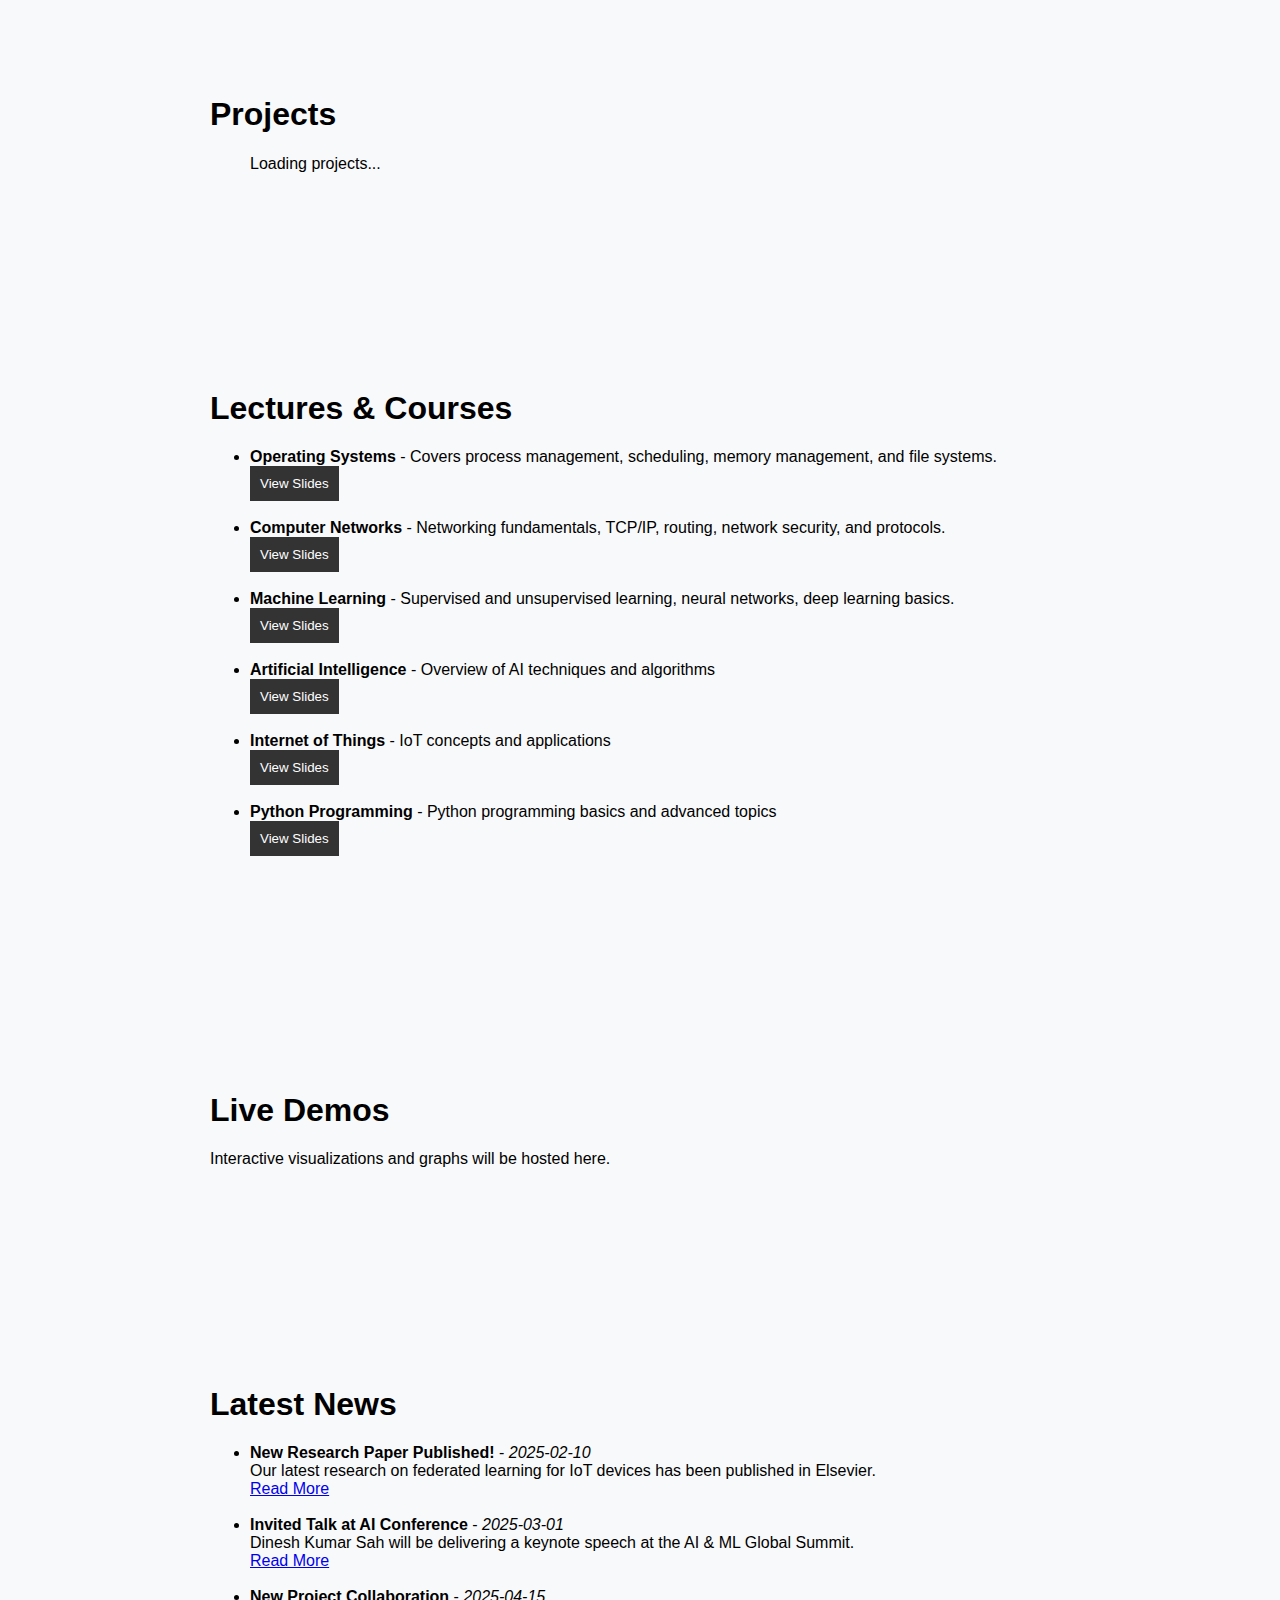
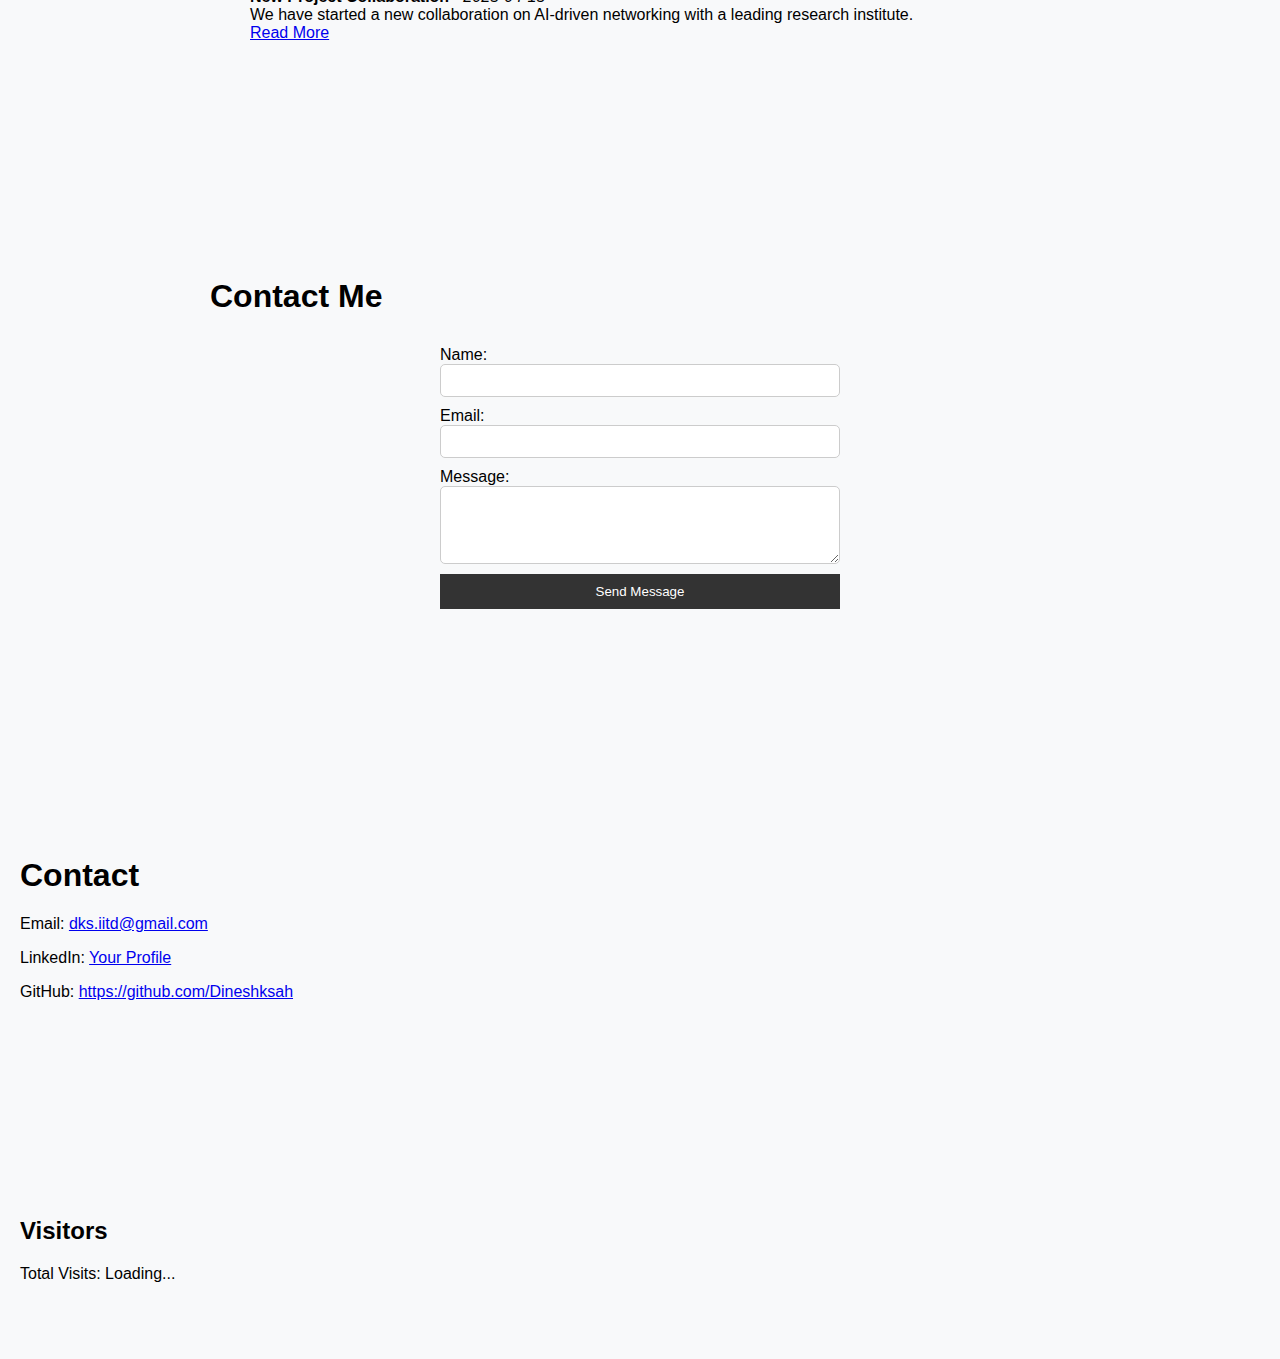
==== commit 6a0b6163: "Update index.html" ====
--- a/index.html
+++ b/index.html
@@ -151,7 +151,7 @@
         <h1>Latest News</h1>
         <ul id="news-list">Loading news...</ul>
     </section>
-</div>
+
     <section id="contact">
         <h1>Contact Me</h1>
         <form id="contactForm">
@@ -168,7 +168,7 @@
         </form>
         <p id="formStatus"></p>
     </section>
-
+</div>
     <style>
         /* Basic Styling for Form */
         form {
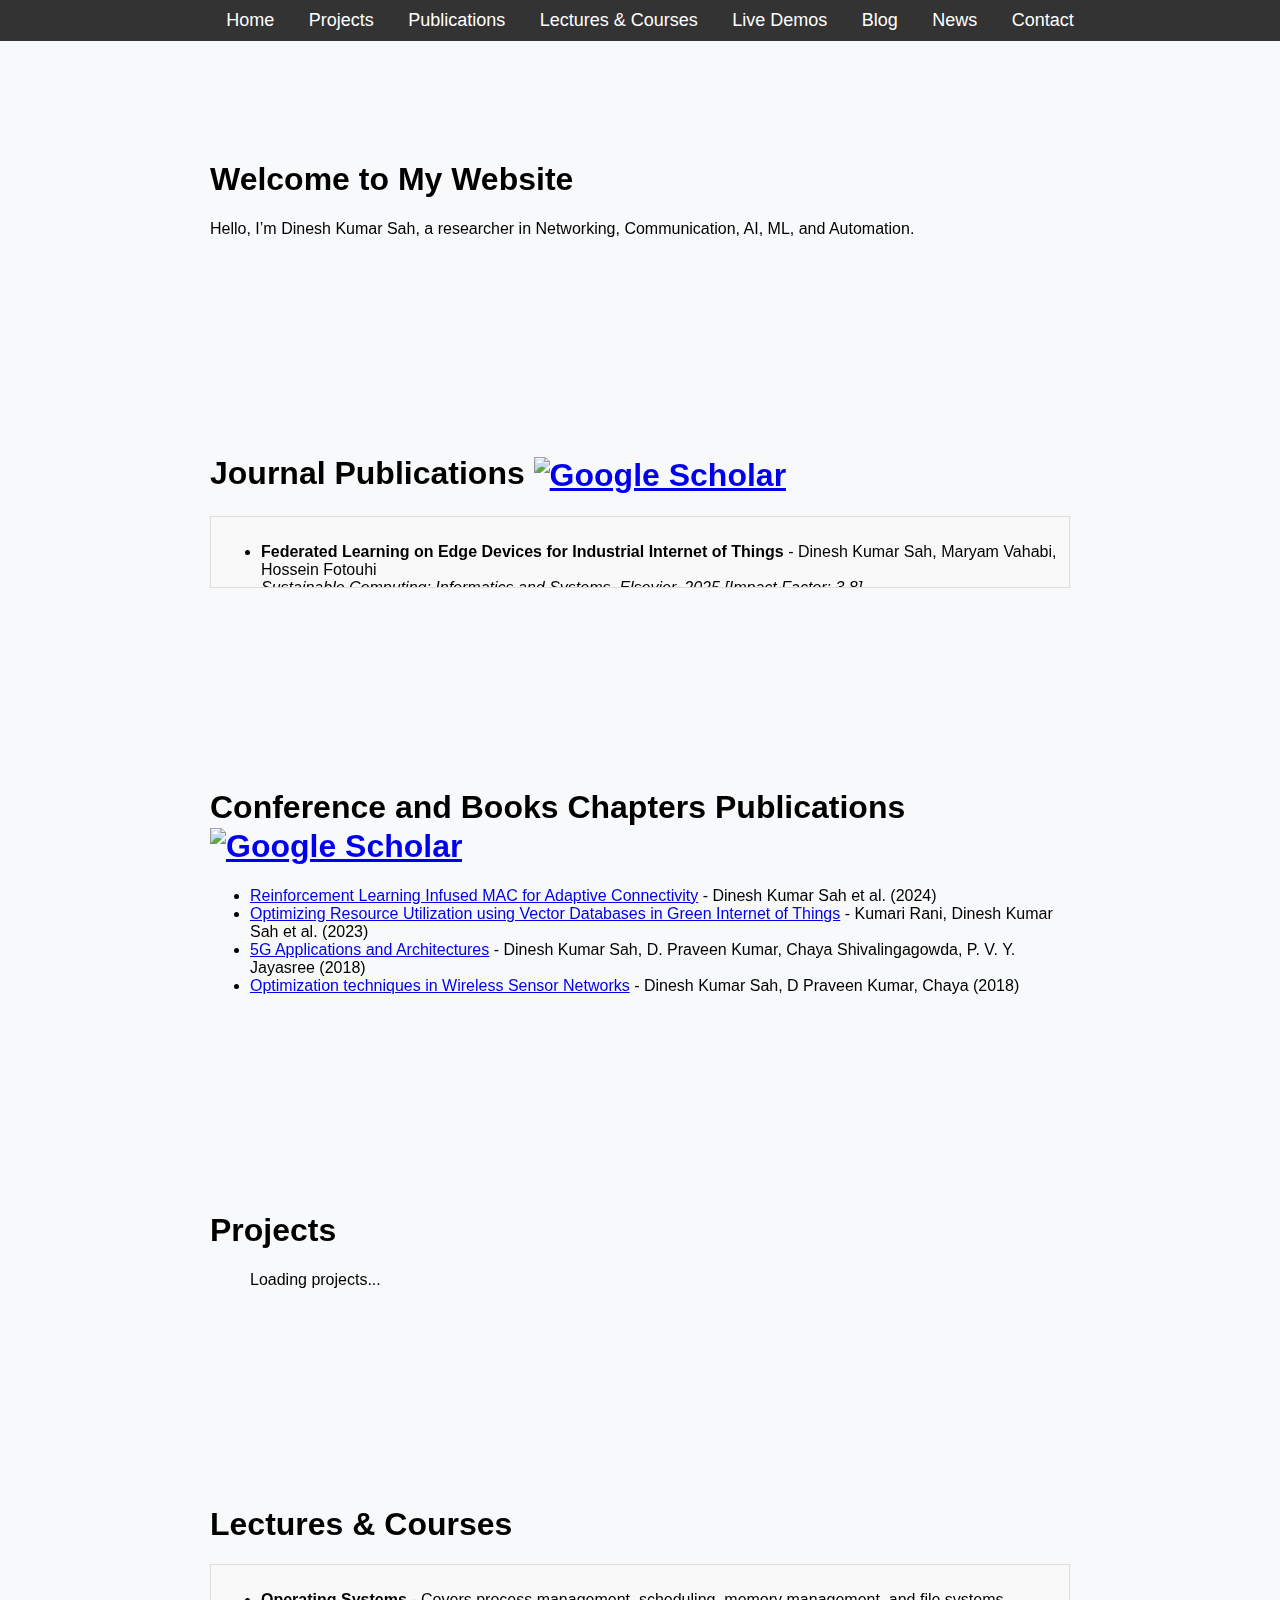
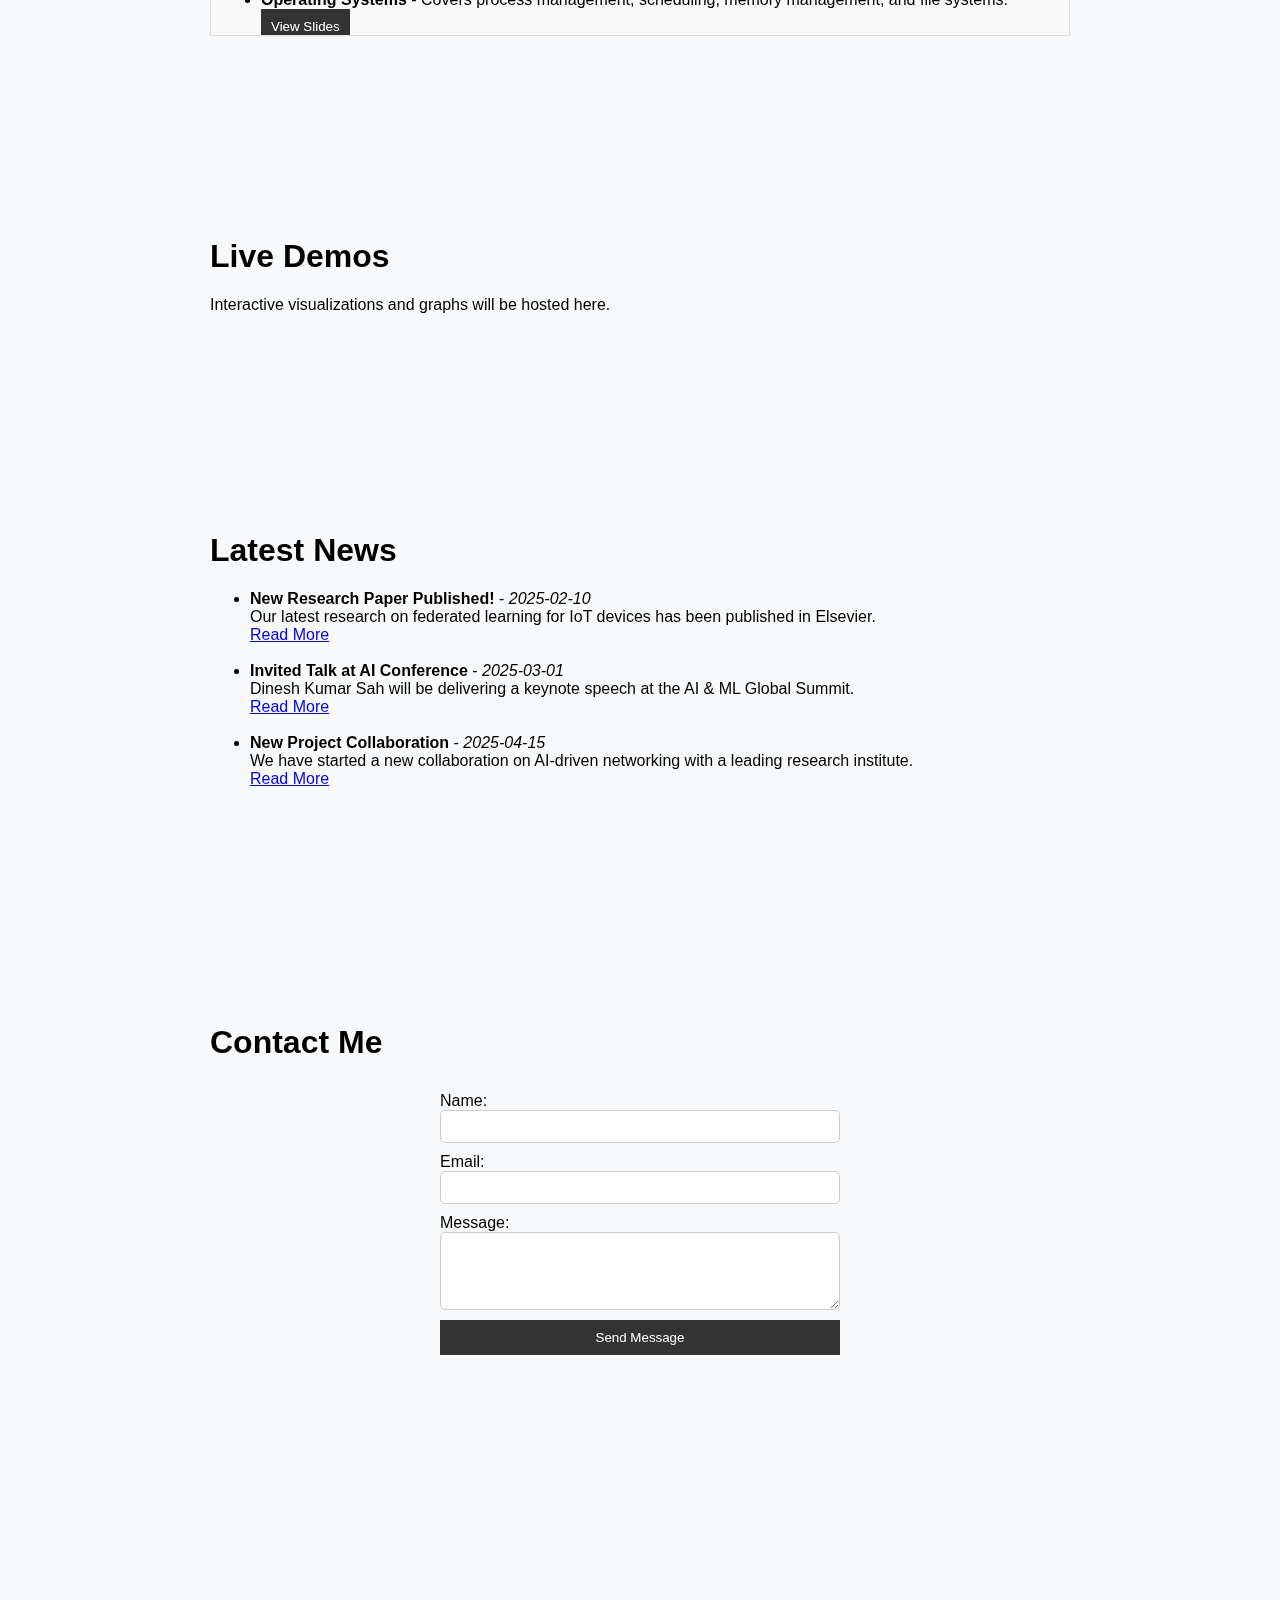
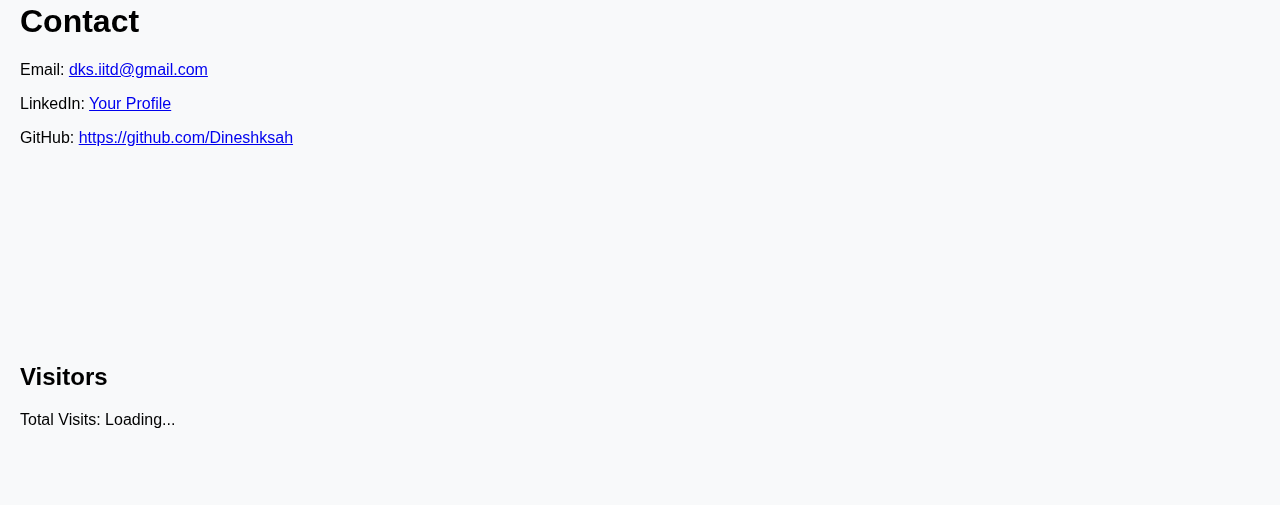
==== commit 39370aad: "Update index.html" ====
--- a/index.html
+++ b/index.html
@@ -41,7 +41,12 @@
                      style="vertical-align: middle;">
             </a>
         </h1>
-        <ul id="journals-list">Loading journal papers...</ul>
+        <!-- Scrollable Container -->
+<div class="scrollable-container">
+    <ul id="journals-list">Loading journal papers...</ul>
+</div>
+
+<!--         <ul id="journals-list">Loading journal papers...</ul> -->
     </section>
 
     <section id="conference-books-publications">
@@ -64,7 +69,10 @@
 
 <section id="lectures">
     <h1>Lectures & Courses</h1>
+    <div class="scrollable-container">
     <ul id="lectures-list">Loading lectures...</ul>
+</div>
+
 </section>
 
 <script>
--- a/styles.css
+++ b/styles.css
@@ -12,6 +12,16 @@
     margin: 0 auto; /* Center content */
     padding: 20px;
 }
+
+.scrollable-container {
+    max-height: 50px;  /* Adjust height based on your preference */
+    overflow-y: auto;   /* Enables vertical scrolling */
+    border: 1px solid #ddd;  /* Optional: Light border for a clean look */
+    padding: 10px;
+    background: #f9f9f9;  /* Light background for contrast */
+}
+
+
 
 /* Section Styling */
 section {
